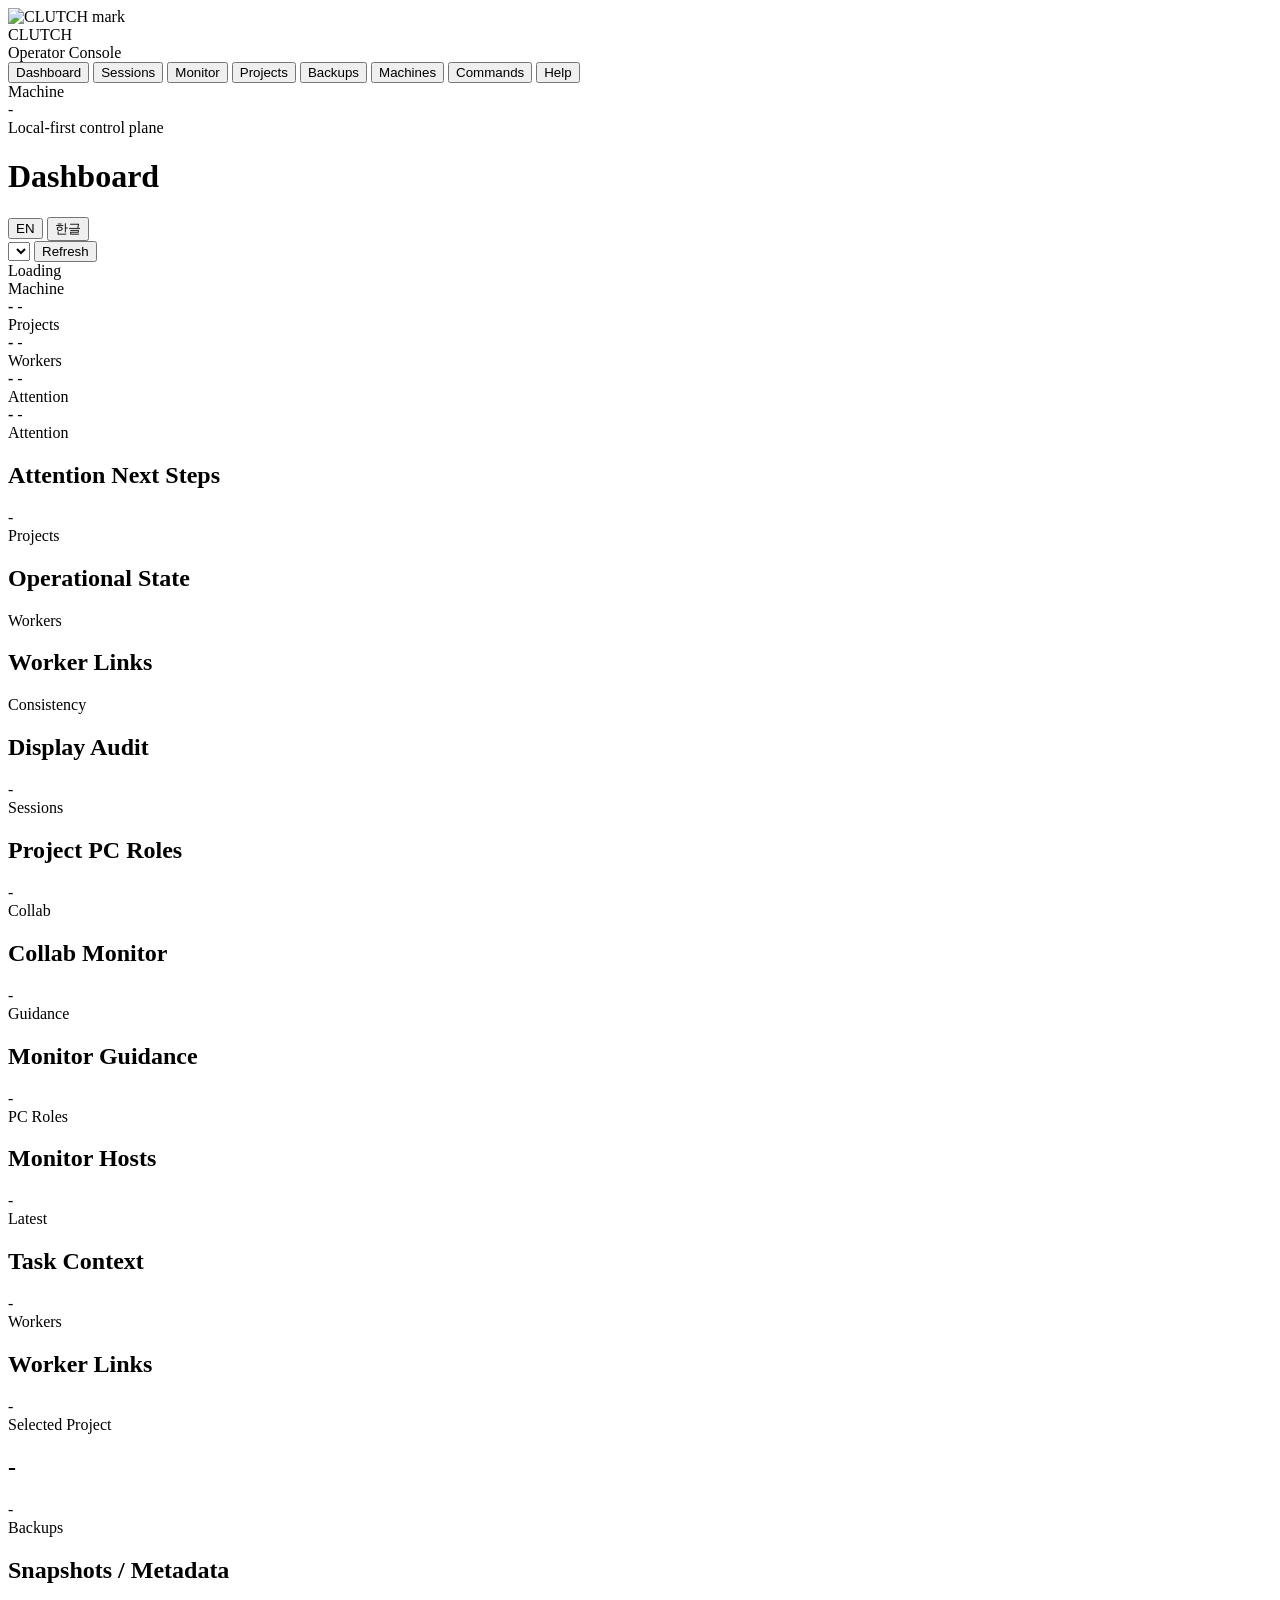
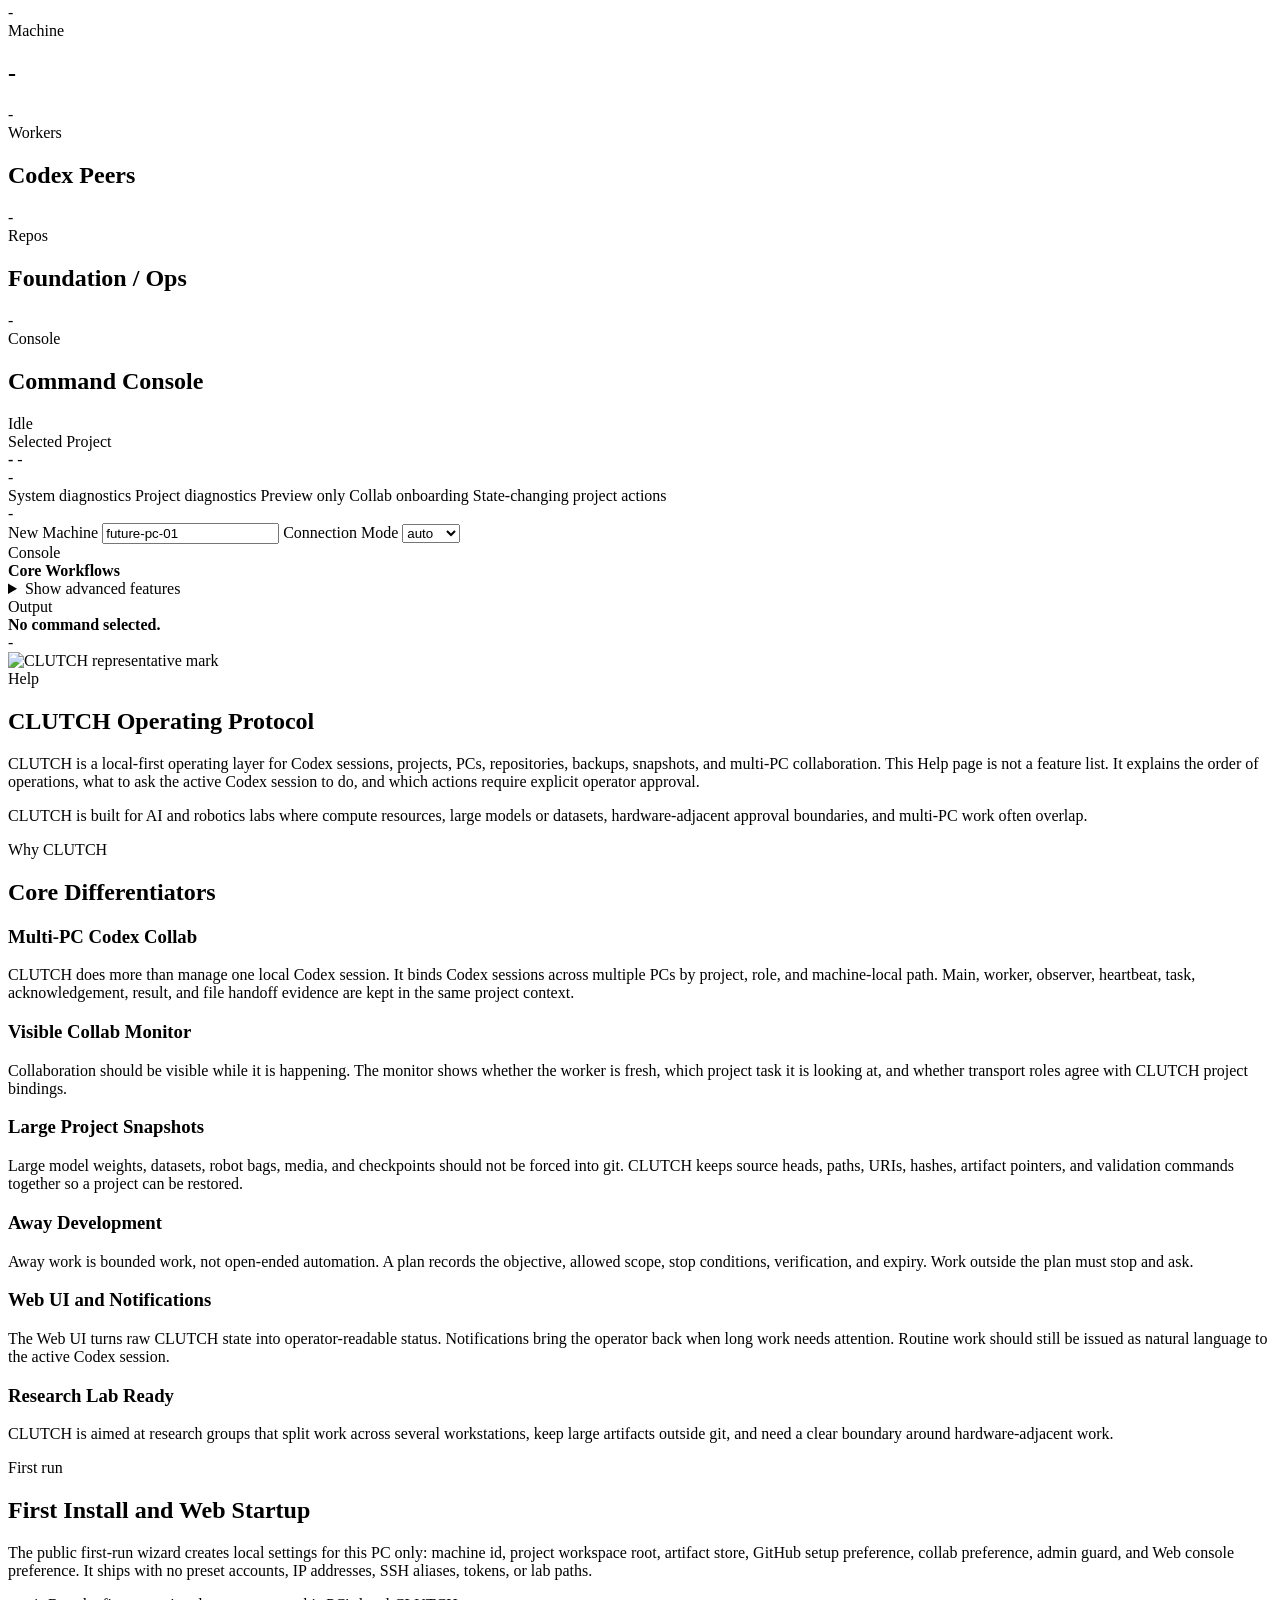
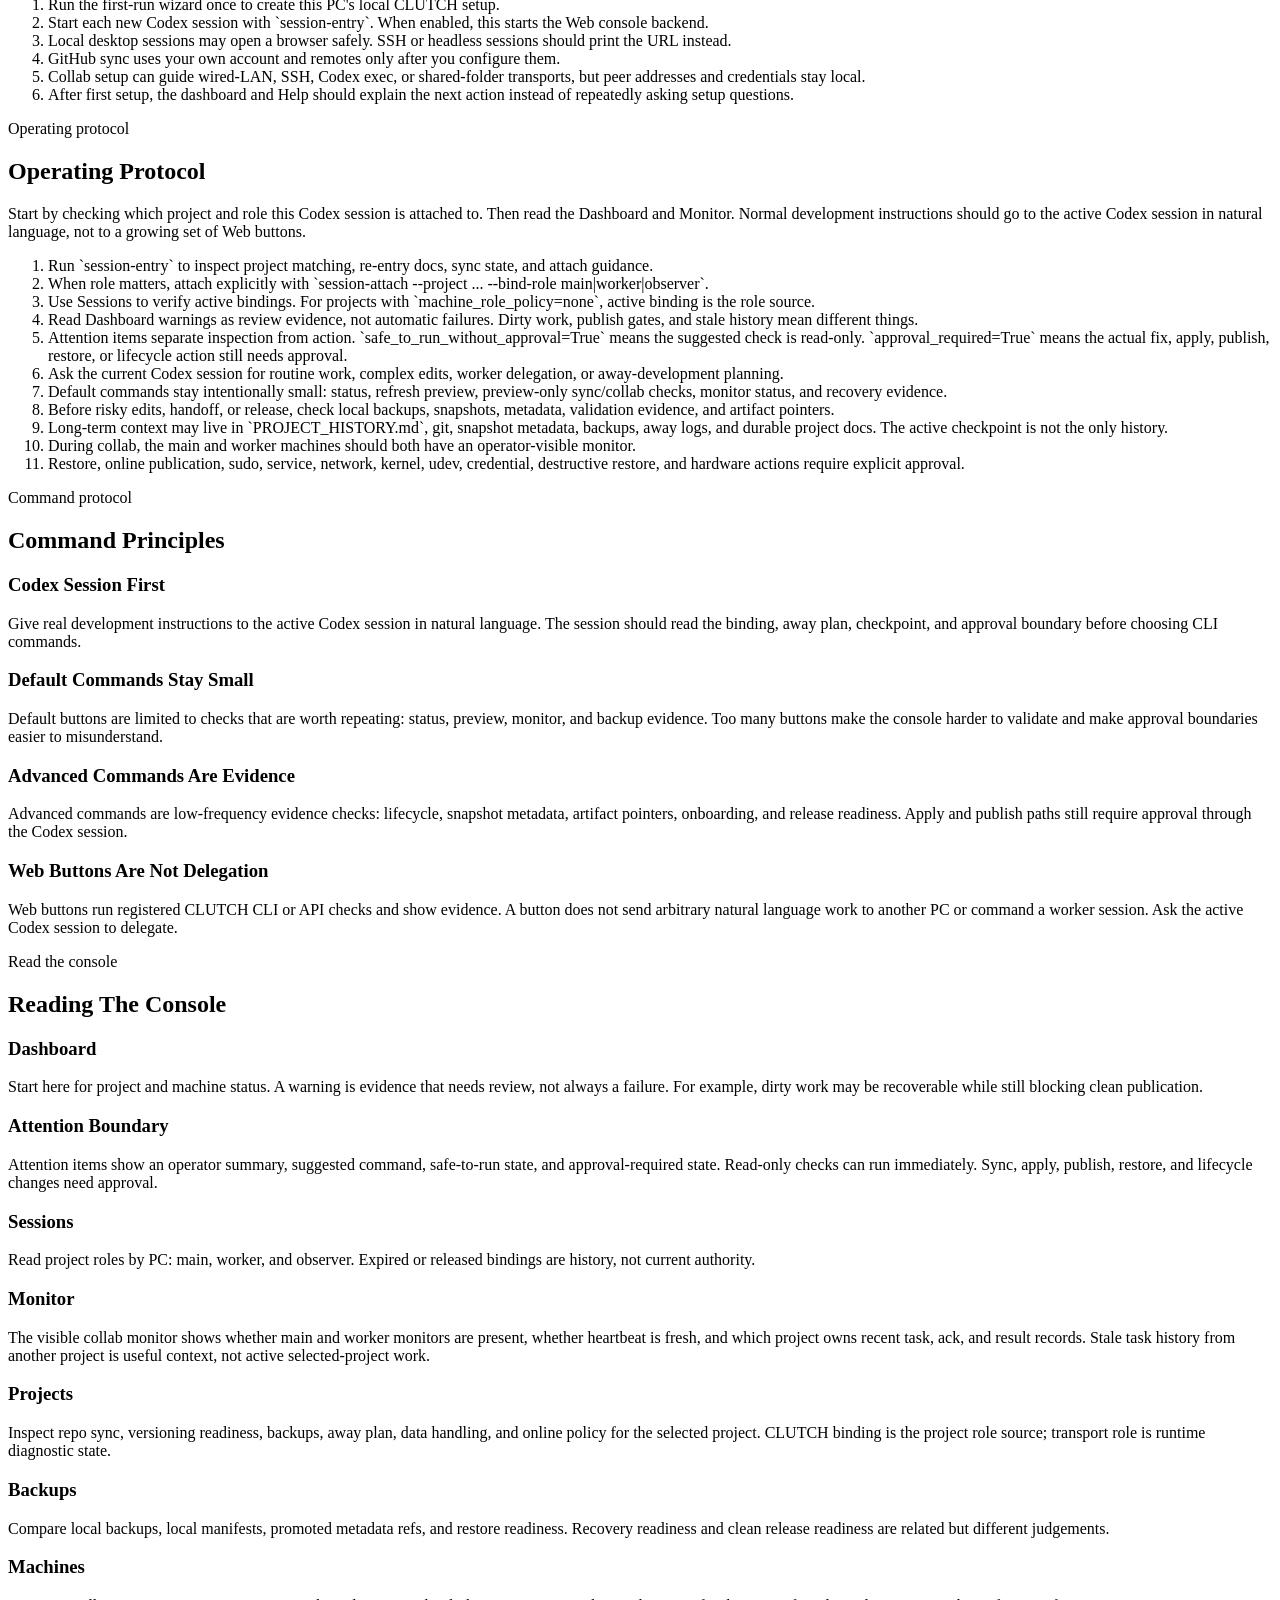
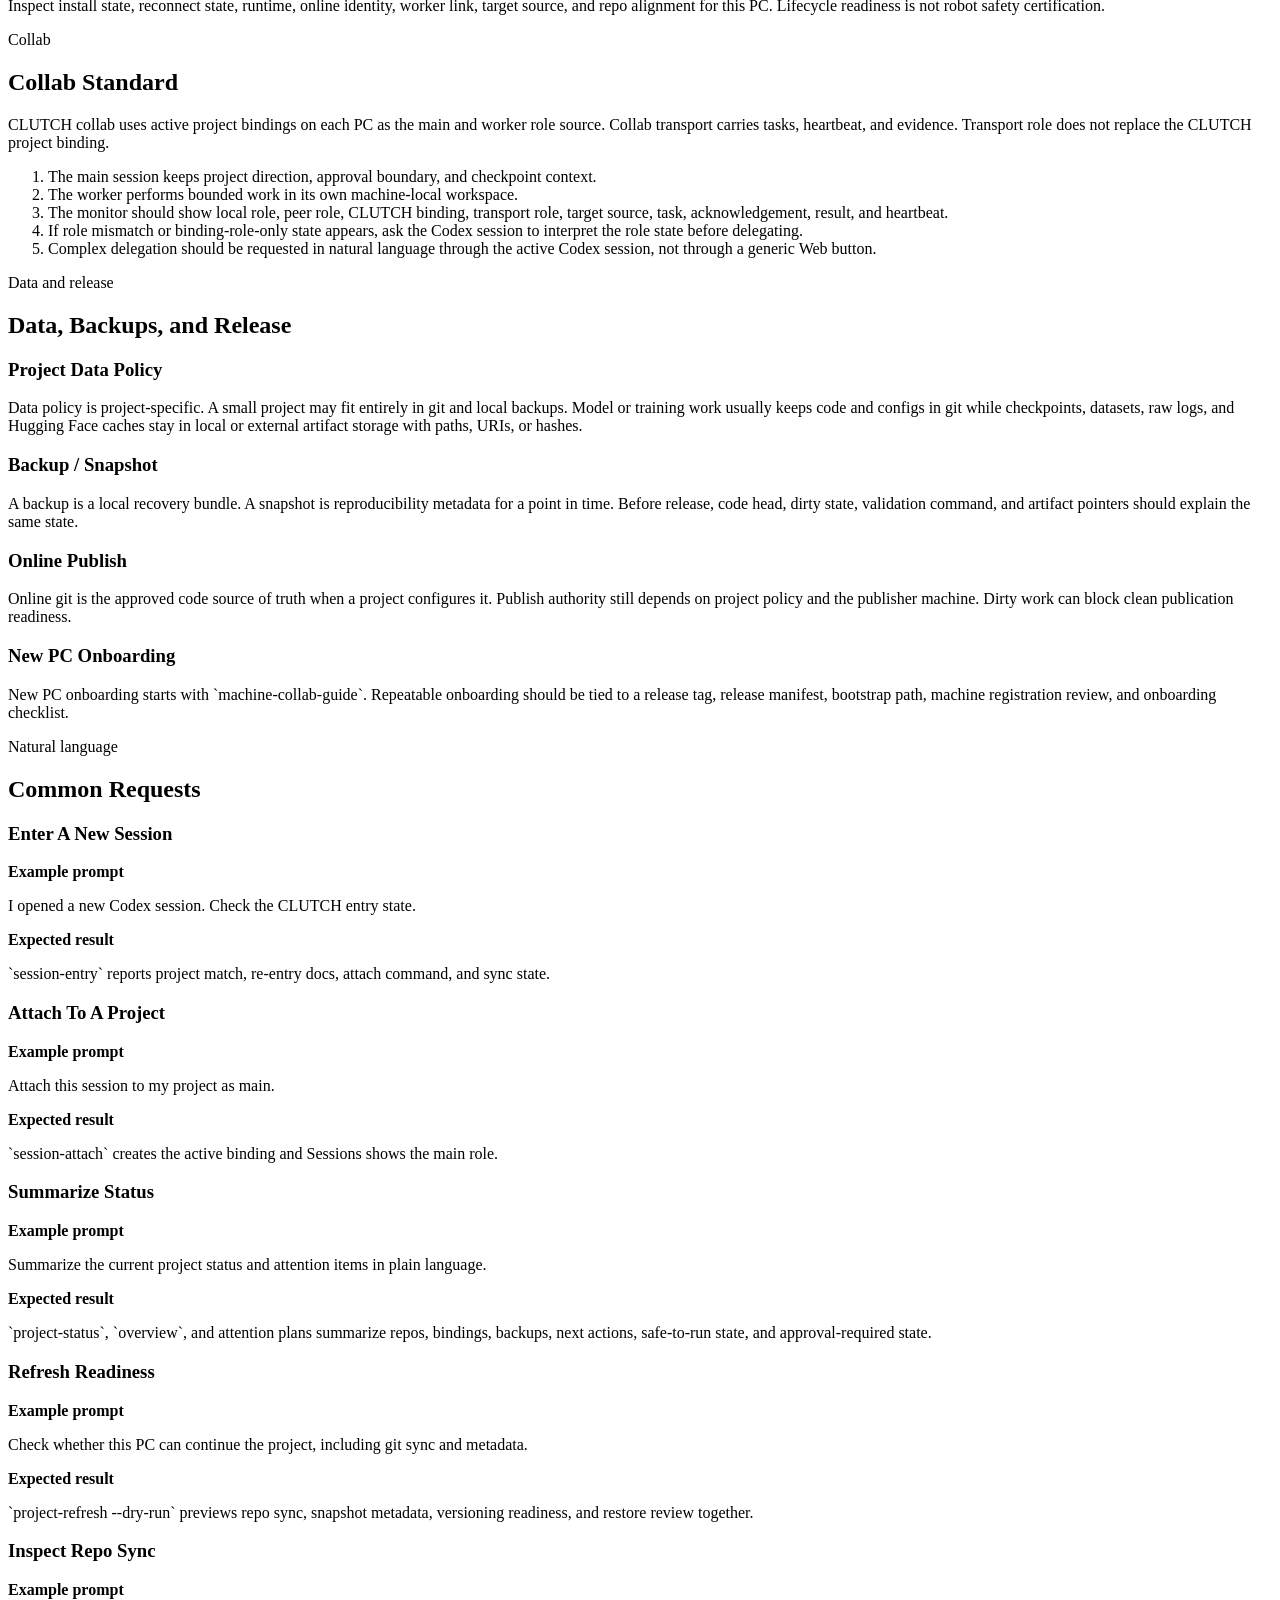
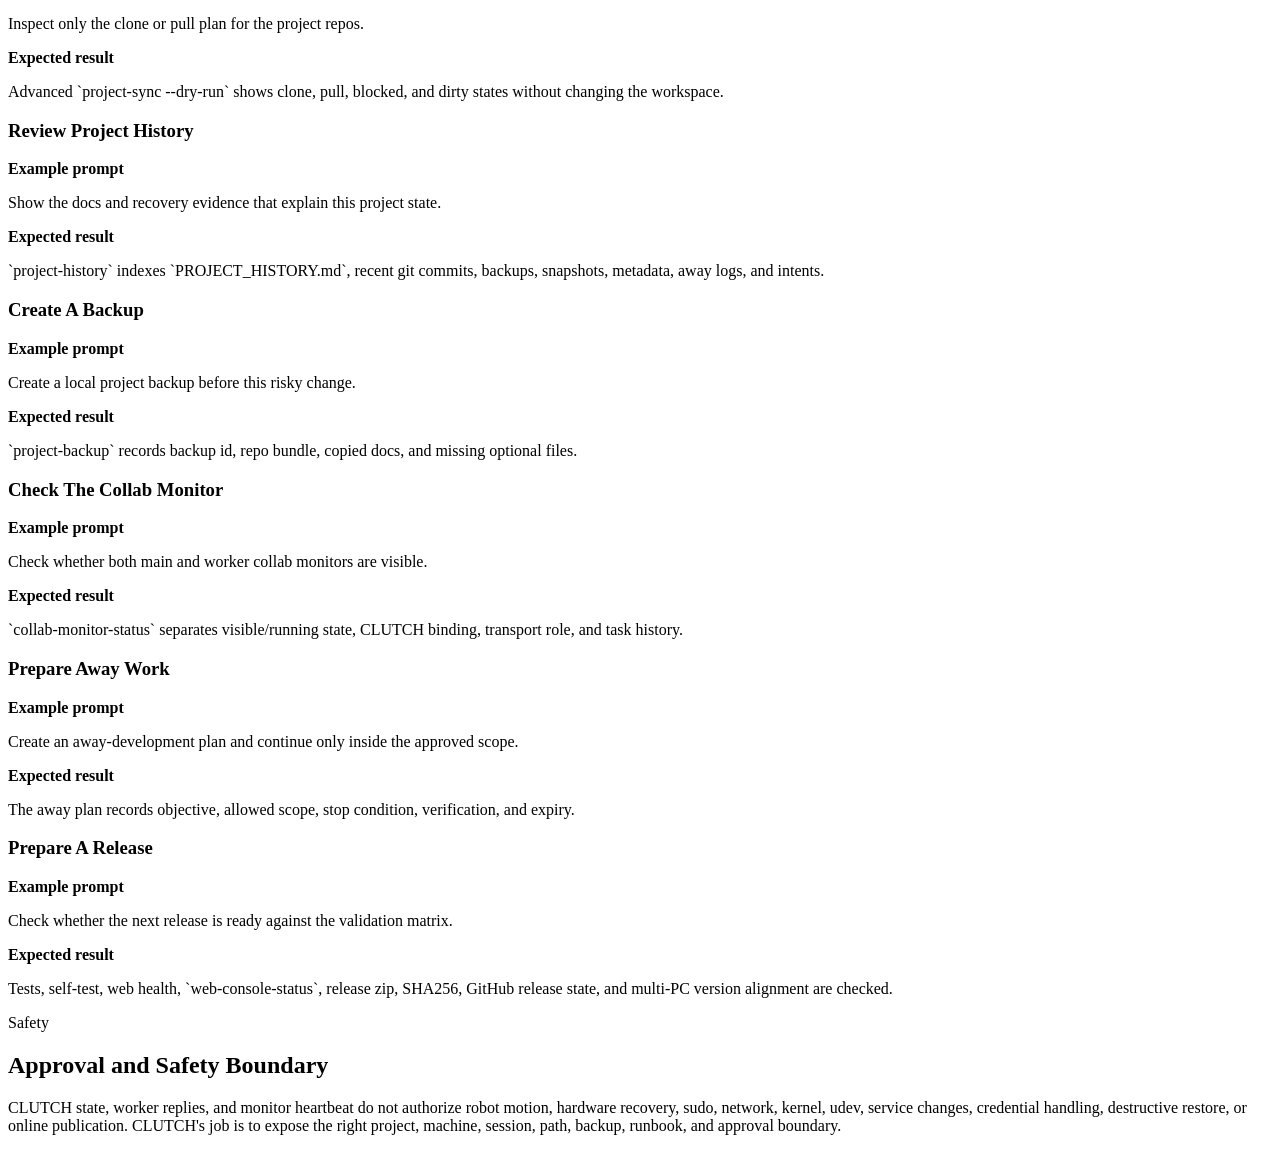
==== modules/web/static/index.html @ 73053d37 "Refresh public staging collab smoke" ====
<!doctype html>
<html lang="ko">
  <head>
    <meta charset="utf-8" />
    <meta name="viewport" content="width=device-width, initial-scale=1" />
    <title>CLUTCH Console</title>
    <link rel="stylesheet" href="/assets/styles.css?v=__CLUTCH_ASSET_VERSION__" />
  </head>
  <body>
    <div class="app">
      <aside class="sidebar">
        <div class="brand">
          <div class="brand-mark">
            <img src="/assets/clutch-mark.png" alt="CLUTCH mark" />
          </div>
          <div>
            <div class="brand-name">CLUTCH</div>
            <div class="brand-subtitle" data-i18n="brand.subtitle">Operator Console</div>
          </div>
        </div>
        <nav class="nav" aria-label="Console sections">
          <button class="nav-item active" type="button" data-view="dashboard" data-i18n="nav.dashboard">Dashboard</button>
          <button class="nav-item" type="button" data-view="sessions" data-i18n="nav.sessions">Sessions</button>
          <button class="nav-item" type="button" data-view="monitor" data-i18n="nav.monitor">Monitor</button>
          <button class="nav-item" type="button" data-view="projects" data-i18n="nav.projects">Projects</button>
          <button class="nav-item" type="button" data-view="backups" data-i18n="nav.backups">Backups</button>
          <button class="nav-item" type="button" data-view="machines" data-i18n="nav.machines">Machines</button>
          <button class="nav-item" type="button" data-view="commands" data-i18n="nav.commands">Commands</button>
          <button class="nav-item" type="button" data-view="help" data-i18n="nav.help">Help</button>
        </nav>
        <div class="sidebar-footer">
          <div class="small-label" data-i18n="label.machine">Machine</div>
          <div id="sidebarMachine" class="sidebar-value">-</div>
        </div>
      </aside>

      <div class="workspace">
        <header class="topbar">
          <div>
            <div class="small-label" data-i18n="topbar.kicker">Local-first control plane</div>
            <h1 id="pageTitle">Dashboard</h1>
          </div>
          <div class="topbar-actions">
            <div class="language-switch" role="group" aria-label="Language">
              <button class="language-button" type="button" data-lang="en">EN</button>
              <button class="language-button" type="button" data-lang="ko">한글</button>
            </div>
            <select id="projectSelect" class="select" aria-label="Project"></select>
            <button id="refreshButton" class="button primary" type="button" data-i18n="action.refresh">Refresh</button>
            <div id="statusBadge" class="pill neutral">Loading</div>
          </div>
        </header>

        <main>
          <section id="dashboardView" class="view active" data-view-panel="dashboard">
            <div class="summary-grid">
              <article class="summary-card">
                <div class="small-label" data-i18n="label.machine">Machine</div>
                <strong id="machineTitle">-</strong>
                <span id="threadTitle">-</span>
              </article>
              <article class="summary-card">
                <div class="small-label" data-i18n="label.projects">Projects</div>
                <strong id="projectSummary">-</strong>
                <span id="projectSummaryDetail">-</span>
              </article>
              <article class="summary-card">
                <div class="small-label" data-i18n="label.workers">Workers</div>
                <strong id="workerSummary">-</strong>
                <span id="workerSummaryDetail">-</span>
              </article>
              <article class="summary-card">
                <div class="small-label" data-i18n="label.attention">Attention</div>
                <strong id="attentionSummary">-</strong>
                <span id="attentionSummaryDetail">-</span>
              </article>
            </div>

            <section class="section">
              <div class="section-heading">
                <div>
                  <div class="small-label" data-i18n="label.attention">Attention</div>
                  <h2 data-i18n="heading.attentionNextSteps">Attention Next Steps</h2>
                </div>
                <div id="attentionWorkflowBadge" class="pill neutral">-</div>
              </div>
              <div id="attentionWorkflowList" class="attention-list"></div>
            </section>

            <div class="section-grid two">
              <section class="section">
                <div class="section-heading">
                  <div>
                    <div class="small-label" data-i18n="label.projects">Projects</div>
                    <h2 data-i18n="heading.operationalState">Operational State</h2>
                  </div>
                </div>
                <div id="projectsList" class="card-list"></div>
              </section>

              <section class="section">
                <div class="section-heading">
                  <div>
                    <div class="small-label" data-i18n="label.workers">Workers</div>
                    <h2 data-i18n="heading.peerFreshness">Worker Links</h2>
                  </div>
                </div>
                <div id="workersList" class="card-list"></div>
              </section>
            </div>

            <section class="section">
              <div class="section-heading">
                <div>
                  <div class="small-label" data-i18n="label.consistency">Consistency</div>
                  <h2 data-i18n="heading.displayAudit">Display Audit</h2>
                </div>
                <div id="auditSummary" class="pill neutral">-</div>
              </div>
              <div id="auditList" class="audit-list"></div>
            </section>
          </section>

          <section id="sessionsView" class="view" data-view-panel="sessions">
            <div class="section">
              <div class="section-heading">
                <div>
                  <div class="small-label" data-i18n="label.sessions">Sessions</div>
                  <h2 data-i18n="heading.projectPcRoles">Project PC Roles</h2>
                </div>
                <div id="bindingSummary" class="pill neutral">-</div>
              </div>
              <div id="sessionsList" class="session-grid"></div>
            </div>
          </section>

          <section id="monitorView" class="view" data-view-panel="monitor">
            <div class="section monitor-console">
              <div class="section-heading">
                <div>
                  <div class="small-label" data-i18n="label.collab">Collab</div>
                  <h2 data-i18n="heading.collabMonitor">Collab Monitor</h2>
                </div>
                <div id="monitorBadge" class="pill neutral">-</div>
              </div>
              <div id="monitorSummary" class="monitor-summary-grid"></div>
            </div>

            <section class="section monitor-guidance">
              <div class="section-heading">
                <div>
                  <div class="small-label" data-i18n="label.guidance">Guidance</div>
                  <h2 data-i18n="heading.monitorGuidance">Monitor Guidance</h2>
                </div>
                <div id="monitorGuidanceBadge" class="pill neutral">-</div>
              </div>
              <div id="monitorGuidanceList" class="monitor-guidance-list"></div>
            </section>

            <div class="section-grid two">
              <section class="section">
                <div class="section-heading">
                  <div>
                    <div class="small-label" data-i18n="label.pcRoles">PC Roles</div>
                    <h2 data-i18n="heading.monitorHosts">Monitor Hosts</h2>
                  </div>
                  <div id="monitorHostBadge" class="pill neutral">-</div>
                </div>
                <div id="monitorHostList" class="monitor-host-list"></div>
              </section>

              <section class="section">
                <div class="section-heading">
                  <div>
                    <div class="small-label" data-i18n="label.latest">Latest</div>
                    <h2 data-i18n="heading.monitorTaskContext">Task Context</h2>
                  </div>
                  <div id="monitorTaskBadge" class="pill neutral">-</div>
                </div>
                <div id="monitorTaskList" class="monitor-task-list"></div>
              </section>
            </div>

            <section class="section">
              <div class="section-heading">
                <div>
                  <div class="small-label" data-i18n="label.workers">Workers</div>
                  <h2 data-i18n="heading.monitorWorkerLinks">Worker Links</h2>
                </div>
                <div id="monitorWorkerBadge" class="pill neutral">-</div>
              </div>
              <div id="monitorWorkerList" class="card-list"></div>
            </section>
          </section>

          <section id="projectsView" class="view" data-view-panel="projects">
            <div class="section">
              <div class="section-heading">
                <div>
                  <div class="small-label" data-i18n="label.selectedProject">Selected Project</div>
                  <h2 id="selectedProjectTitle">-</h2>
                </div>
                <div id="selectedProjectBadge" class="pill neutral">-</div>
              </div>
              <div id="projectDetail" class="detail-grid"></div>
            </div>
          </section>

          <section id="backupsView" class="view" data-view-panel="backups">
            <div class="section">
              <div class="section-heading">
                <div>
                  <div class="small-label" data-i18n="label.backups">Backups</div>
                  <h2 data-i18n="heading.snapshotsMetadata">Snapshots / Metadata</h2>
                </div>
                <div id="backupsSummaryBadge" class="pill neutral">-</div>
              </div>
              <div id="backupProjectList" class="card-list"></div>
            </div>
          </section>

          <section id="machinesView" class="view" data-view-panel="machines">
            <div class="section">
              <div class="section-heading">
                <div>
                  <div class="small-label" data-i18n="label.machine">Machine</div>
                  <h2 id="machineViewTitle">-</h2>
                </div>
                <div id="machineViewBadge" class="pill neutral">-</div>
              </div>
              <div id="machineLifecycleGrid" class="detail-grid"></div>
            </div>

            <div class="section-grid two">
              <section class="section">
                <div class="section-heading">
                  <div>
                    <div class="small-label" data-i18n="label.workers">Workers</div>
                    <h2 data-i18n="heading.codexPeers">Codex Peers</h2>
                  </div>
                  <div id="machineWorkersBadge" class="pill neutral">-</div>
                </div>
                <div id="machineWorkersList" class="card-list"></div>
              </section>

              <section class="section">
                <div class="section-heading">
                  <div>
                    <div class="small-label" data-i18n="label.repos">Repos</div>
                    <h2 data-i18n="heading.foundationOps">Foundation / Ops</h2>
                  </div>
                  <div id="machineReposBadge" class="pill neutral">-</div>
                </div>
                <div id="machineRepoList" class="card-list"></div>
              </section>
            </div>
          </section>

          <section id="commandsView" class="view" data-view-panel="commands">
            <div class="section">
              <div class="section-heading">
                <div>
                  <div class="small-label" data-i18n="label.console">Console</div>
                  <h2 data-i18n="heading.commandConsole">Command Console</h2>
                </div>
                <div id="commandState" class="pill neutral">Idle</div>
              </div>
              <div class="command-layout">
                <div class="command-groups">
                  <div class="command-context">
                    <div class="context-row">
                      <div class="title-stack">
                        <div class="small-label" data-i18n="label.selectedProject">Selected Project</div>
                        <strong id="commandProjectName">-</strong>
                        <span id="commandProjectMeta" class="subtle">-</span>
                      </div>
                      <div id="commandProjectBadge" class="pill neutral">-</div>
                    </div>
                    <div class="command-scope-row">
                      <span class="command-scope" data-i18n="command.scope.systemDiagnostics">System diagnostics</span>
                      <span class="command-scope" data-i18n="command.scope.projectDiagnostics">Project diagnostics</span>
                      <span class="command-scope" data-i18n="command.scope.previewOnly">Preview only</span>
                      <span class="command-scope" data-i18n="command.scope.collabOnboarding">Collab onboarding</span>
                      <span class="command-scope" data-i18n="command.scope.projectActions">State-changing project actions</span>
                    </div>
                    <div id="commandRegistryMeta" class="subtle">-</div>
                    <div class="command-option-row">
                      <label>
                        <span data-i18n="label.newMachine">New Machine</span>
                        <input id="newMachineInput" class="input" type="text" value="future-pc-01" autocomplete="off" spellcheck="false" />
                      </label>
                      <label>
                        <span data-i18n="label.connectionMode">Connection Mode</span>
                        <select id="connectionModeSelect" class="select compact">
                          <option value="auto">auto</option>
                          <option value="lan">lan</option>
                          <option value="online">online</option>
                        </select>
                      </label>
                    </div>
                  </div>
                  <div id="defaultCommandGroup" class="command-group" data-command-group="default">
                    <div class="command-group-title">
                      <div class="small-label">Console</div>
                      <strong>Core Workflows</strong>
                    </div>
                  </div>
                  <details class="command-advanced">
                    <summary data-i18n="command.advanced.summary">Show advanced features</summary>
                    <div class="command-group" data-command-group="advanced-system">
                      <div class="command-group-title">
                        <div class="small-label">System</div>
                        <strong>Advanced Diagnostics</strong>
                      </div>
                    </div>
                    <div class="command-group" data-command-group="advanced-project">
                      <div class="command-group-title">
                        <div class="small-label">Project</div>
                        <strong>Selected Project</strong>
                      </div>
                    </div>
                    <div class="command-group" data-command-group="advanced-collab">
                      <div class="command-group-title">
                        <div class="small-label">Collab</div>
                        <strong>Collab / Onboarding</strong>
                      </div>
                    </div>
                    <div class="command-group" data-command-group="advanced-project-actions">
                      <div class="command-group-title">
                        <div class="small-label">Project</div>
                        <strong>Project Actions</strong>
                      </div>
                    </div>
                  </details>
                </div>
                <div class="log-frame">
                  <div class="log-header">
                    <div>
                      <div class="small-label" data-i18n="label.output">Output</div>
                      <strong id="commandMeta">No command selected.</strong>
                    </div>
                    <div id="commandScope" class="pill neutral">-</div>
                  </div>
                  <div id="commandLog" class="command-output"></div>
                </div>
              </div>
            </div>
          </section>

          <section id="helpView" class="view" data-view-panel="help">
            <div class="help-hero">
              <img src="/assets/clutch-representative.png" alt="CLUTCH representative mark" />
              <div>
                <div class="small-label">Help</div>
                <h2>CLUTCH Operating Protocol</h2>
                <p>
                  CLUTCH is a local-first operating layer for Codex sessions,
                  projects, PCs, repositories, backups, snapshots, and
                  multi-PC collaboration. This Help page is not a feature list.
                  It explains the order of operations, what to ask the active
                  Codex session to do, and which actions require explicit
                  operator approval.
                </p>
                <p>
                  CLUTCH is built for AI and robotics labs where compute
                  resources, large models or datasets, hardware-adjacent
                  approval boundaries, and multi-PC work often overlap.
                </p>
              </div>
            </div>

            <div class="help-layout">
              <section class="help-section">
                <div class="small-label">Why CLUTCH</div>
                <h2>Core Differentiators</h2>
                <div class="help-grid">
                  <article class="help-card">
                    <h3>Multi-PC Codex Collab</h3>
                    <p>
                      CLUTCH does more than manage one local Codex session.
                      It binds Codex sessions across multiple PCs by project,
                      role, and machine-local path. Main, worker, observer,
                      heartbeat, task, acknowledgement, result, and file
                      handoff evidence are kept in the same project context.
                    </p>
                  </article>
                  <article class="help-card">
                    <h3>Visible Collab Monitor</h3>
                    <p>
                      Collaboration should be visible while it is happening.
                      The monitor shows whether the worker is fresh, which
                      project task it is looking at, and whether transport
                      roles agree with CLUTCH project bindings.
                    </p>
                  </article>
                  <article class="help-card">
                    <h3>Large Project Snapshots</h3>
                    <p>
                      Large model weights, datasets, robot bags, media, and
                      checkpoints should not be forced into git. CLUTCH keeps
                      source heads, paths, URIs, hashes, artifact pointers, and
                      validation commands together so a project can be restored.
                    </p>
                  </article>
                  <article class="help-card">
                    <h3>Away Development</h3>
                    <p>
                      Away work is bounded work, not open-ended automation.
                      A plan records the objective, allowed scope, stop
                      conditions, verification, and expiry. Work outside the
                      plan must stop and ask.
                    </p>
                  </article>
                  <article class="help-card">
                    <h3>Web UI and Notifications</h3>
                    <p>
                      The Web UI turns raw CLUTCH state into operator-readable
                      status. Notifications bring the operator back when long
                      work needs attention. Routine work should still be issued
                      as natural language to the active Codex session.
                    </p>
                  </article>
                  <article class="help-card">
                    <h3>Research Lab Ready</h3>
                    <p>
                      CLUTCH is aimed at research groups that split work across
                      several workstations, keep large artifacts outside git,
                      and need a clear boundary around hardware-adjacent work.
                    </p>
                  </article>
                </div>
              </section>

              <section class="help-section">
                <div class="small-label">First run</div>
                <h2>First Install and Web Startup</h2>
                <p>
                  The public first-run wizard creates local settings for this
                  PC only: machine id, project workspace root, artifact store,
                  GitHub setup preference, collab preference, admin guard, and
                  Web console preference. It ships with no preset accounts, IP
                  addresses, SSH aliases, tokens, or lab paths.
                </p>
                <ol class="help-steps">
                  <li>Run the first-run wizard once to create this PC's local CLUTCH setup.</li>
                  <li>Start each new Codex session with `session-entry`. When enabled, this starts the Web console backend.</li>
                  <li>Local desktop sessions may open a browser safely. SSH or headless sessions should print the URL instead.</li>
                  <li>GitHub sync uses your own account and remotes only after you configure them.</li>
                  <li>Collab setup can guide wired-LAN, SSH, Codex exec, or shared-folder transports, but peer addresses and credentials stay local.</li>
                  <li>After first setup, the dashboard and Help should explain the next action instead of repeatedly asking setup questions.</li>
                </ol>
              </section>

              <section class="help-section">
                <div class="small-label">Operating protocol</div>
                <h2>Operating Protocol</h2>
                <p>
                  Start by checking which project and role this Codex session
                  is attached to. Then read the Dashboard and Monitor. Normal
                  development instructions should go to the active Codex
                  session in natural language, not to a growing set of Web
                  buttons.
                </p>
                <ol class="help-steps">
                  <li>Run `session-entry` to inspect project matching, re-entry docs, sync state, and attach guidance.</li>
                  <li>When role matters, attach explicitly with `session-attach --project ... --bind-role main|worker|observer`.</li>
                  <li>Use Sessions to verify active bindings. For projects with `machine_role_policy=none`, active binding is the role source.</li>
                  <li>Read Dashboard warnings as review evidence, not automatic failures. Dirty work, publish gates, and stale history mean different things.</li>
                  <li>Attention items separate inspection from action. `safe_to_run_without_approval=True` means the suggested check is read-only. `approval_required=True` means the actual fix, apply, publish, restore, or lifecycle action still needs approval.</li>
                  <li>Ask the current Codex session for routine work, complex edits, worker delegation, or away-development planning.</li>
                  <li>Default commands stay intentionally small: status, refresh preview, preview-only sync/collab checks, monitor status, and recovery evidence.</li>
                  <li>Before risky edits, handoff, or release, check local backups, snapshots, metadata, validation evidence, and artifact pointers.</li>
                  <li>Long-term context may live in `PROJECT_HISTORY.md`, git, snapshot metadata, backups, away logs, and durable project docs. The active checkpoint is not the only history.</li>
                  <li>During collab, the main and worker machines should both have an operator-visible monitor.</li>
                  <li>Restore, online publication, sudo, service, network, kernel, udev, credential, destructive restore, and hardware actions require explicit approval.</li>
                </ol>
              </section>

              <section class="help-section">
                <div class="small-label">Command protocol</div>
                <h2>Command Principles</h2>
                <div class="help-grid">
                  <article class="help-card">
                    <h3>Codex Session First</h3>
                    <p>
                      Give real development instructions to the active Codex
                      session in natural language. The session should read the
                      binding, away plan, checkpoint, and approval boundary
                      before choosing CLI commands.
                    </p>
                  </article>
                  <article class="help-card">
                    <h3>Default Commands Stay Small</h3>
                    <p>
                      Default buttons are limited to checks that are worth
                      repeating: status, preview, monitor, and backup evidence.
                      Too many buttons make the console harder to validate and
                      make approval boundaries easier to misunderstand.
                    </p>
                  </article>
                  <article class="help-card">
                    <h3>Advanced Commands Are Evidence</h3>
                    <p>
                      Advanced commands are low-frequency evidence checks:
                      lifecycle, snapshot metadata, artifact pointers,
                      onboarding, and release readiness. Apply and publish
                      paths still require approval through the Codex session.
                    </p>
                  </article>
                  <article class="help-card">
                    <h3>Web Buttons Are Not Delegation</h3>
                    <p>
                      Web buttons run registered CLUTCH CLI or API checks and
                      show evidence. A button does not send arbitrary natural
                      language work to another PC or command a worker session.
                      Ask the active Codex session to delegate.
                    </p>
                  </article>
                </div>
              </section>

              <section class="help-section">
                <div class="small-label">Read the console</div>
                <h2>Reading The Console</h2>
                <div class="help-grid">
                  <article class="help-card">
                    <h3>Dashboard</h3>
                    <p>
                      Start here for project and machine status. A warning is
                      evidence that needs review, not always a failure. For
                      example, dirty work may be recoverable while still
                      blocking clean publication.
                    </p>
                  </article>
                  <article class="help-card">
                    <h3>Attention Boundary</h3>
                    <p>
                      Attention items show an operator summary, suggested
                      command, safe-to-run state, and approval-required state.
                      Read-only checks can run immediately. Sync, apply,
                      publish, restore, and lifecycle changes need approval.
                    </p>
                  </article>
                  <article class="help-card">
                    <h3>Sessions</h3>
                    <p>
                      Read project roles by PC: main, worker, and observer.
                      Expired or released bindings are history, not current
                      authority.
                    </p>
                  </article>
                  <article class="help-card">
                    <h3>Monitor</h3>
                    <p>
                      The visible collab monitor shows whether main and worker
                      monitors are present, whether heartbeat is fresh, and
                      which project owns recent task, ack, and result records.
                      Stale task history from another project is useful context,
                      not active selected-project work.
                    </p>
                  </article>
                  <article class="help-card">
                    <h3>Projects</h3>
                    <p>
                      Inspect repo sync, versioning readiness, backups, away
                      plan, data handling, and online policy for the selected
                      project. CLUTCH binding is the project role source;
                      transport role is runtime diagnostic state.
                    </p>
                  </article>
                  <article class="help-card">
                    <h3>Backups</h3>
                    <p>
                      Compare local backups, local manifests, promoted metadata
                      refs, and restore readiness. Recovery readiness and clean
                      release readiness are related but different judgements.
                    </p>
                  </article>
                  <article class="help-card">
                    <h3>Machines</h3>
                    <p>
                      Inspect install state, reconnect state, runtime, online
                      identity, worker link, target source, and repo alignment
                      for this PC. Lifecycle readiness is not robot safety
                      certification.
                    </p>
                  </article>
                </div>
              </section>

              <section class="help-section">
                <div class="small-label">Collab</div>
                <h2>Collab Standard</h2>
                <p>
                  CLUTCH collab uses active project bindings on each PC as the
                  main and worker role source. Collab transport carries tasks,
                  heartbeat, and evidence. Transport role does not replace the
                  CLUTCH project binding.
                </p>
                <ol class="help-steps">
                  <li>The main session keeps project direction, approval boundary, and checkpoint context.</li>
                  <li>The worker performs bounded work in its own machine-local workspace.</li>
                  <li>The monitor should show local role, peer role, CLUTCH binding, transport role, target source, task, acknowledgement, result, and heartbeat.</li>
                  <li>If role mismatch or binding-role-only state appears, ask the Codex session to interpret the role state before delegating.</li>
                  <li>Complex delegation should be requested in natural language through the active Codex session, not through a generic Web button.</li>
                </ol>
              </section>

              <section class="help-section">
                <div class="small-label">Data and release</div>
                <h2>Data, Backups, and Release</h2>
                <div class="help-grid">
                  <article class="help-card">
                    <h3>Project Data Policy</h3>
                    <p>
                      Data policy is project-specific. A small project may fit
                      entirely in git and local backups. Model or training work
                      usually keeps code and configs in git while checkpoints,
                      datasets, raw logs, and Hugging Face caches stay in local
                      or external artifact storage with paths, URIs, or hashes.
                    </p>
                  </article>
                  <article class="help-card">
                    <h3>Backup / Snapshot</h3>
                    <p>
                      A backup is a local recovery bundle. A snapshot is
                      reproducibility metadata for a point in time. Before
                      release, code head, dirty state, validation command, and
                      artifact pointers should explain the same state.
                    </p>
                  </article>
                  <article class="help-card">
                    <h3>Online Publish</h3>
                    <p>
                      Online git is the approved code source of truth when a
                      project configures it. Publish authority still depends on
                      project policy and the publisher machine. Dirty work can
                      block clean publication readiness.
                    </p>
                  </article>
                  <article class="help-card">
                    <h3>New PC Onboarding</h3>
                    <p>
                      New PC onboarding starts with `machine-collab-guide`.
                      Repeatable onboarding should be tied to a release tag,
                      release manifest, bootstrap path, machine registration
                      review, and onboarding checklist.
                    </p>
                  </article>
                </div>
              </section>

              <section class="help-section">
                <div class="small-label">Natural language</div>
                <h2>Common Requests</h2>
                <div class="help-grid help-guide-grid">
                  <article class="help-card">
                    <h3>Enter A New Session</h3>
                    <div class="help-example"><strong>Example prompt</strong><p>I opened a new Codex session. Check the CLUTCH entry state.</p></div>
                    <div class="help-example result"><strong>Expected result</strong><p>`session-entry` reports project match, re-entry docs, attach command, and sync state.</p></div>
                  </article>
                  <article class="help-card">
                    <h3>Attach To A Project</h3>
                    <div class="help-example"><strong>Example prompt</strong><p>Attach this session to my project as main.</p></div>
                    <div class="help-example result"><strong>Expected result</strong><p>`session-attach` creates the active binding and Sessions shows the main role.</p></div>
                  </article>
                  <article class="help-card">
                    <h3>Summarize Status</h3>
                    <div class="help-example"><strong>Example prompt</strong><p>Summarize the current project status and attention items in plain language.</p></div>
                    <div class="help-example result"><strong>Expected result</strong><p>`project-status`, `overview`, and attention plans summarize repos, bindings, backups, next actions, safe-to-run state, and approval-required state.</p></div>
                  </article>
                  <article class="help-card">
                    <h3>Refresh Readiness</h3>
                    <div class="help-example"><strong>Example prompt</strong><p>Check whether this PC can continue the project, including git sync and metadata.</p></div>
                    <div class="help-example result"><strong>Expected result</strong><p>`project-refresh --dry-run` previews repo sync, snapshot metadata, versioning readiness, and restore review together.</p></div>
                  </article>
                  <article class="help-card">
                    <h3>Inspect Repo Sync</h3>
                    <div class="help-example"><strong>Example prompt</strong><p>Inspect only the clone or pull plan for the project repos.</p></div>
                    <div class="help-example result"><strong>Expected result</strong><p>Advanced `project-sync --dry-run` shows clone, pull, blocked, and dirty states without changing the workspace.</p></div>
                  </article>
                  <article class="help-card">
                    <h3>Review Project History</h3>
                    <div class="help-example"><strong>Example prompt</strong><p>Show the docs and recovery evidence that explain this project state.</p></div>
                    <div class="help-example result"><strong>Expected result</strong><p>`project-history` indexes `PROJECT_HISTORY.md`, recent git commits, backups, snapshots, metadata, away logs, and intents.</p></div>
                  </article>
                  <article class="help-card">
                    <h3>Create A Backup</h3>
                    <div class="help-example"><strong>Example prompt</strong><p>Create a local project backup before this risky change.</p></div>
                    <div class="help-example result"><strong>Expected result</strong><p>`project-backup` records backup id, repo bundle, copied docs, and missing optional files.</p></div>
                  </article>
                  <article class="help-card">
                    <h3>Check The Collab Monitor</h3>
                    <div class="help-example"><strong>Example prompt</strong><p>Check whether both main and worker collab monitors are visible.</p></div>
                    <div class="help-example result"><strong>Expected result</strong><p>`collab-monitor-status` separates visible/running state, CLUTCH binding, transport role, and task history.</p></div>
                  </article>
                  <article class="help-card">
                    <h3>Prepare Away Work</h3>
                    <div class="help-example"><strong>Example prompt</strong><p>Create an away-development plan and continue only inside the approved scope.</p></div>
                    <div class="help-example result"><strong>Expected result</strong><p>The away plan records objective, allowed scope, stop condition, verification, and expiry.</p></div>
                  </article>
                  <article class="help-card">
                    <h3>Prepare A Release</h3>
                    <div class="help-example"><strong>Example prompt</strong><p>Check whether the next release is ready against the validation matrix.</p></div>
                    <div class="help-example result"><strong>Expected result</strong><p>Tests, self-test, web health, `web-console-status`, release zip, SHA256, GitHub release state, and multi-PC version alignment are checked.</p></div>
                  </article>
                </div>
              </section>

              <section class="help-section">
                <div class="small-label">Safety</div>
                <h2>Approval and Safety Boundary</h2>
                <p>
                  CLUTCH state, worker replies, and monitor heartbeat do not
                  authorize robot motion, hardware recovery, sudo, network,
                  kernel, udev, service changes, credential handling,
                  destructive restore, or online publication. CLUTCH's job is
                  to expose the right project, machine, session, path, backup,
                  runbook, and approval boundary.
                </p>
              </section>
            </div>
          </section>
        </main>
      </div>
    </div>
    <script src="/assets/app.js?v=__CLUTCH_ASSET_VERSION__"></script>
  </body>
</html>
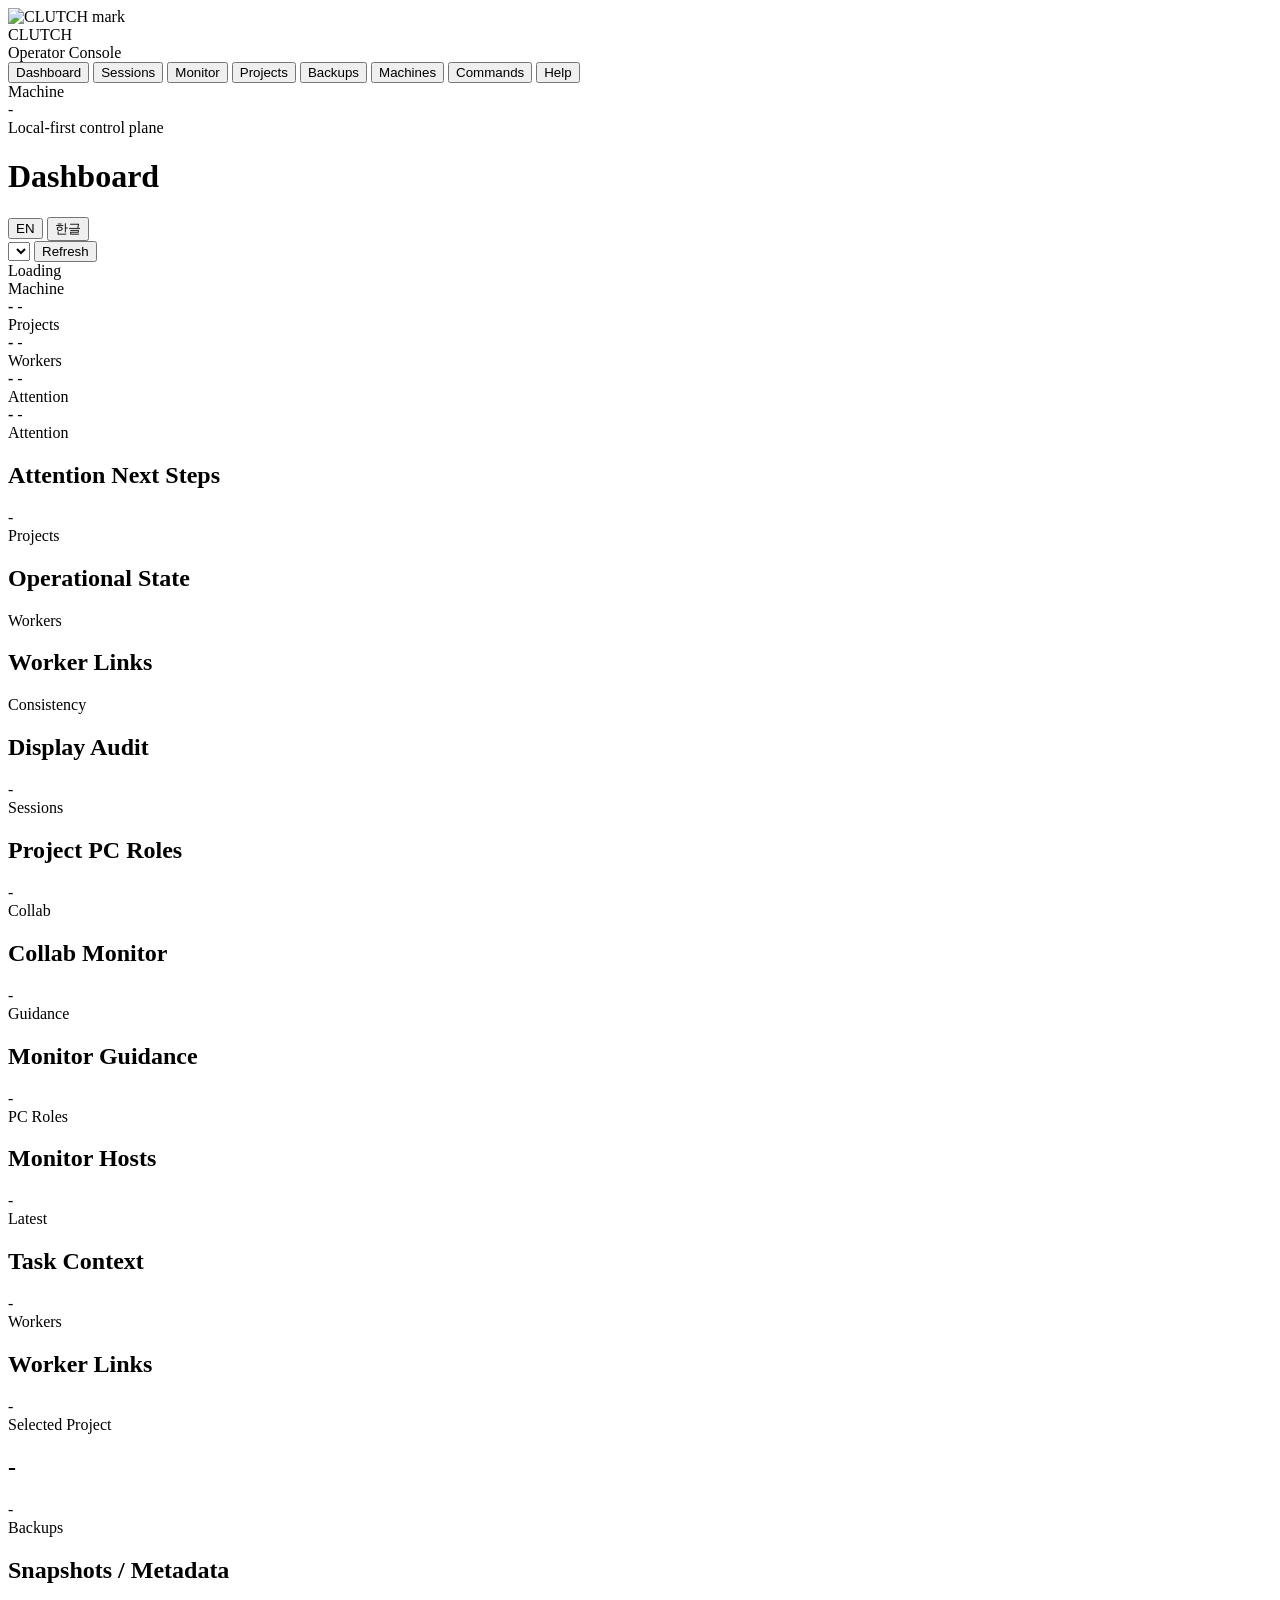
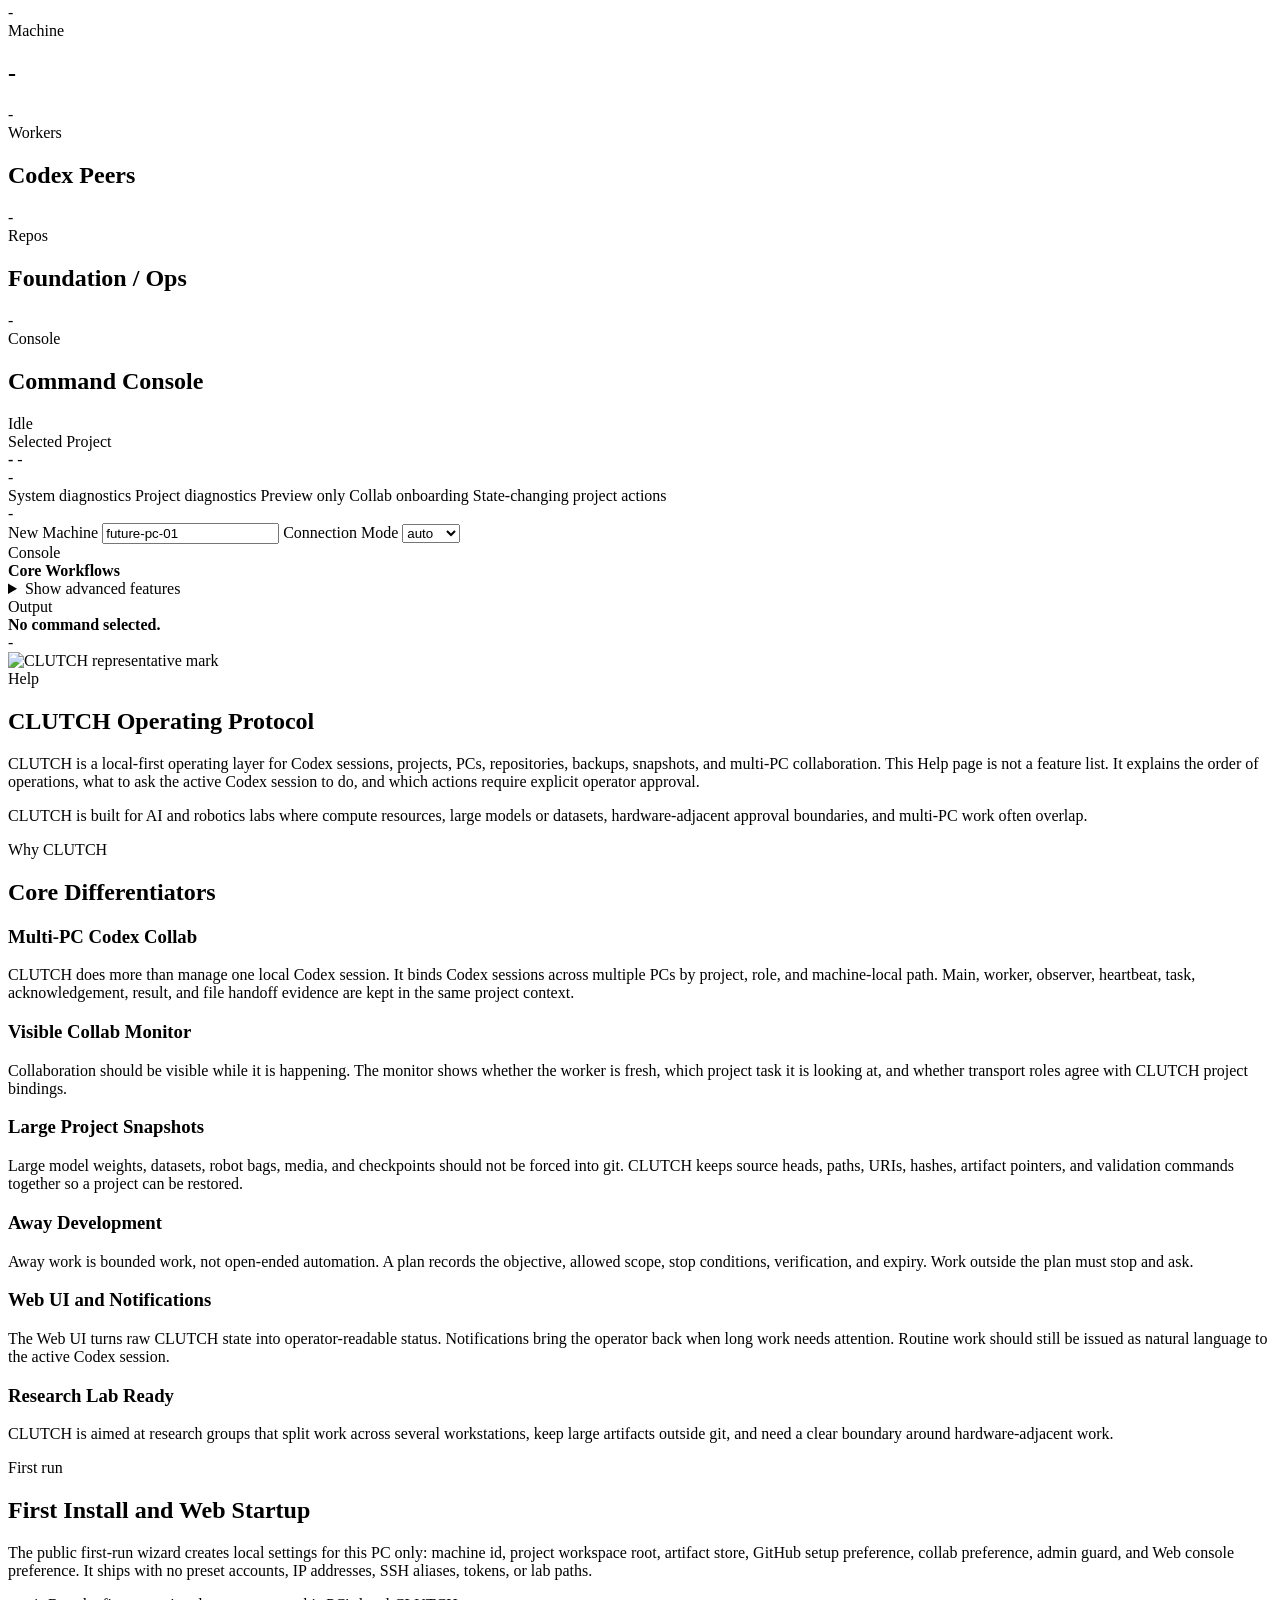
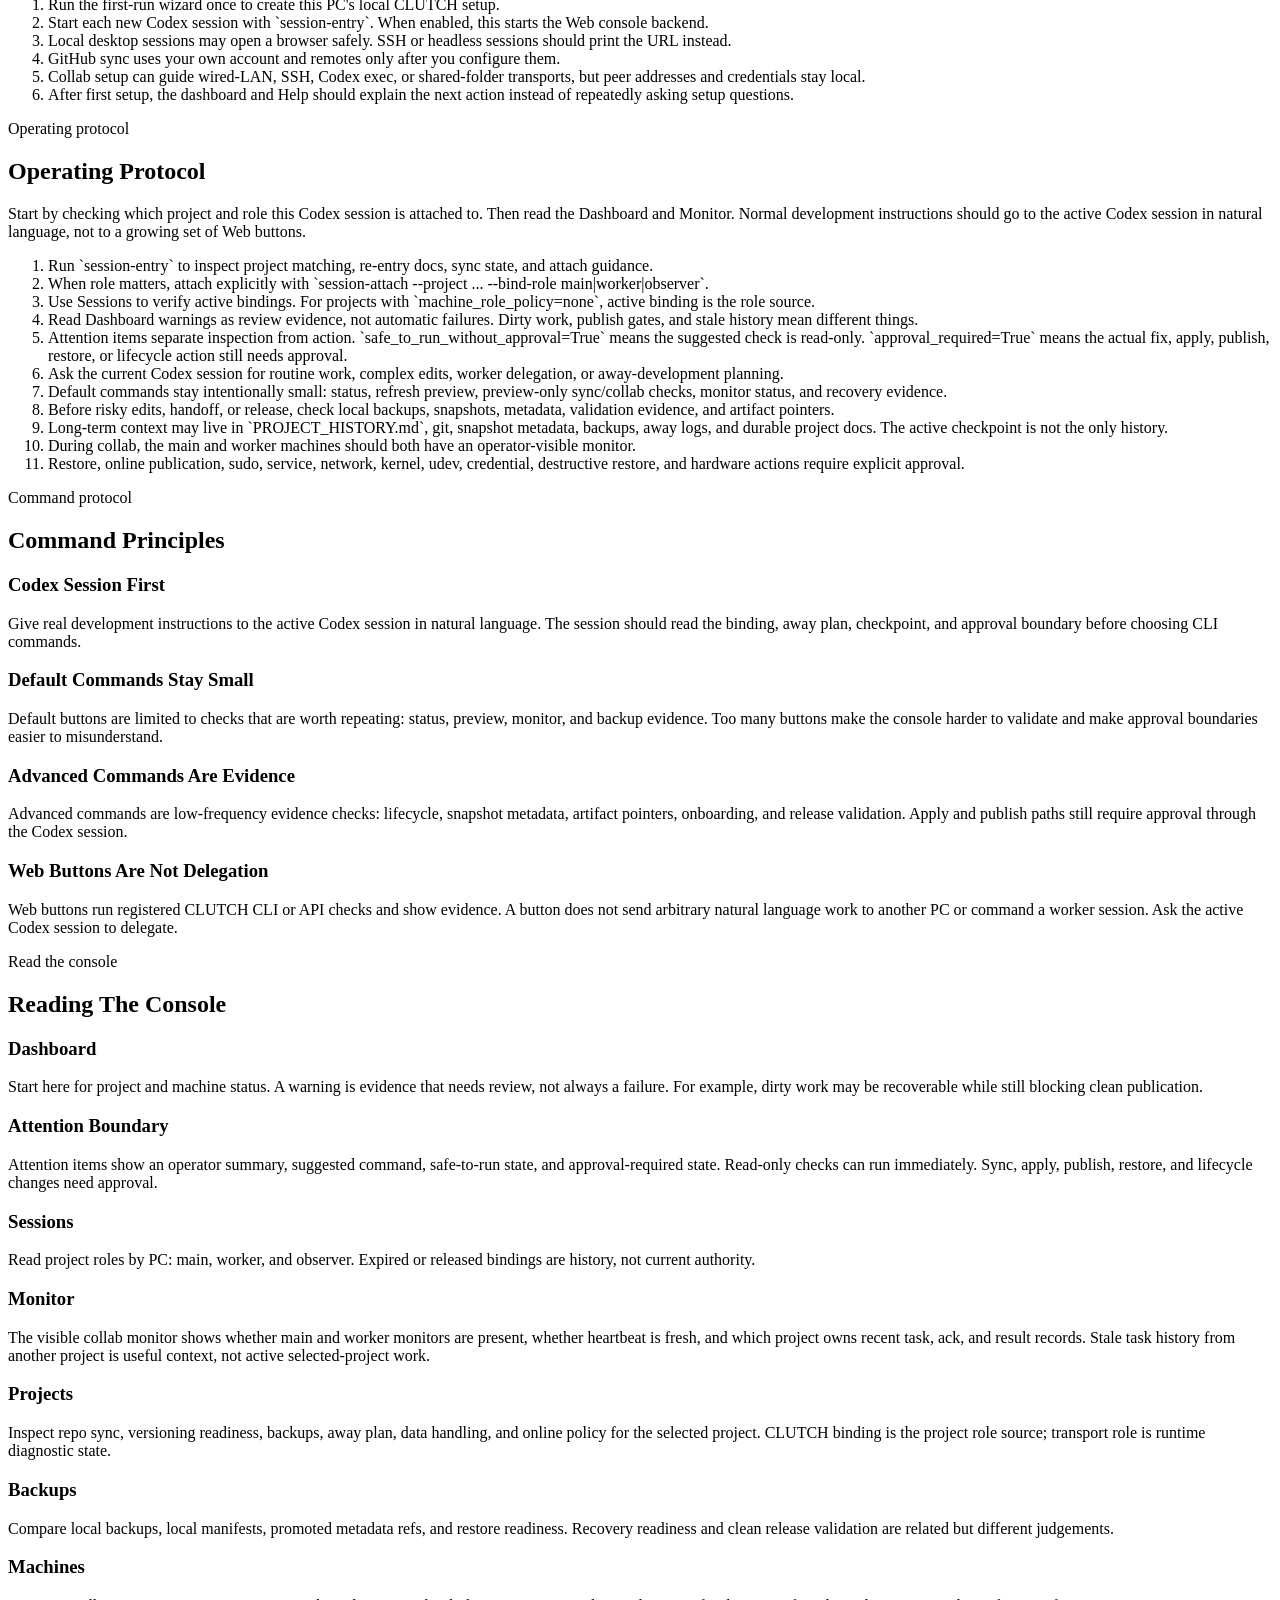
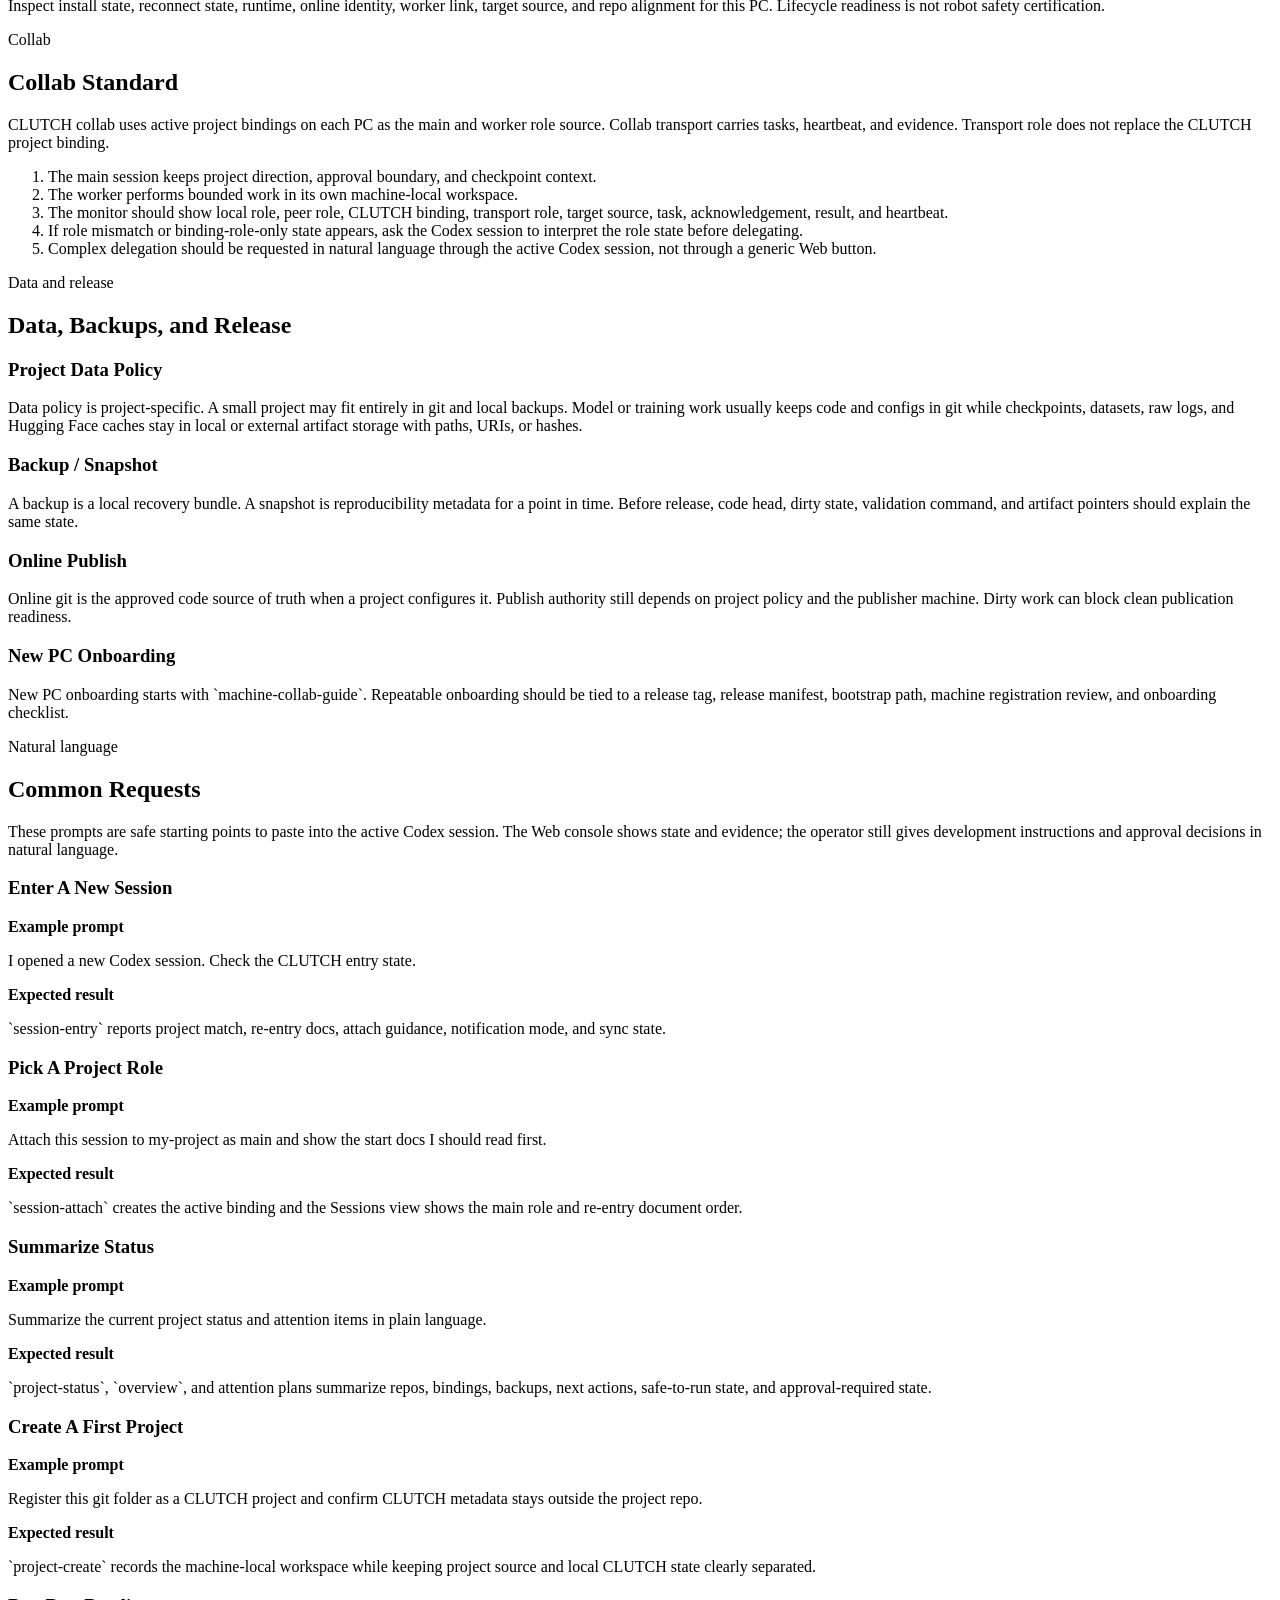
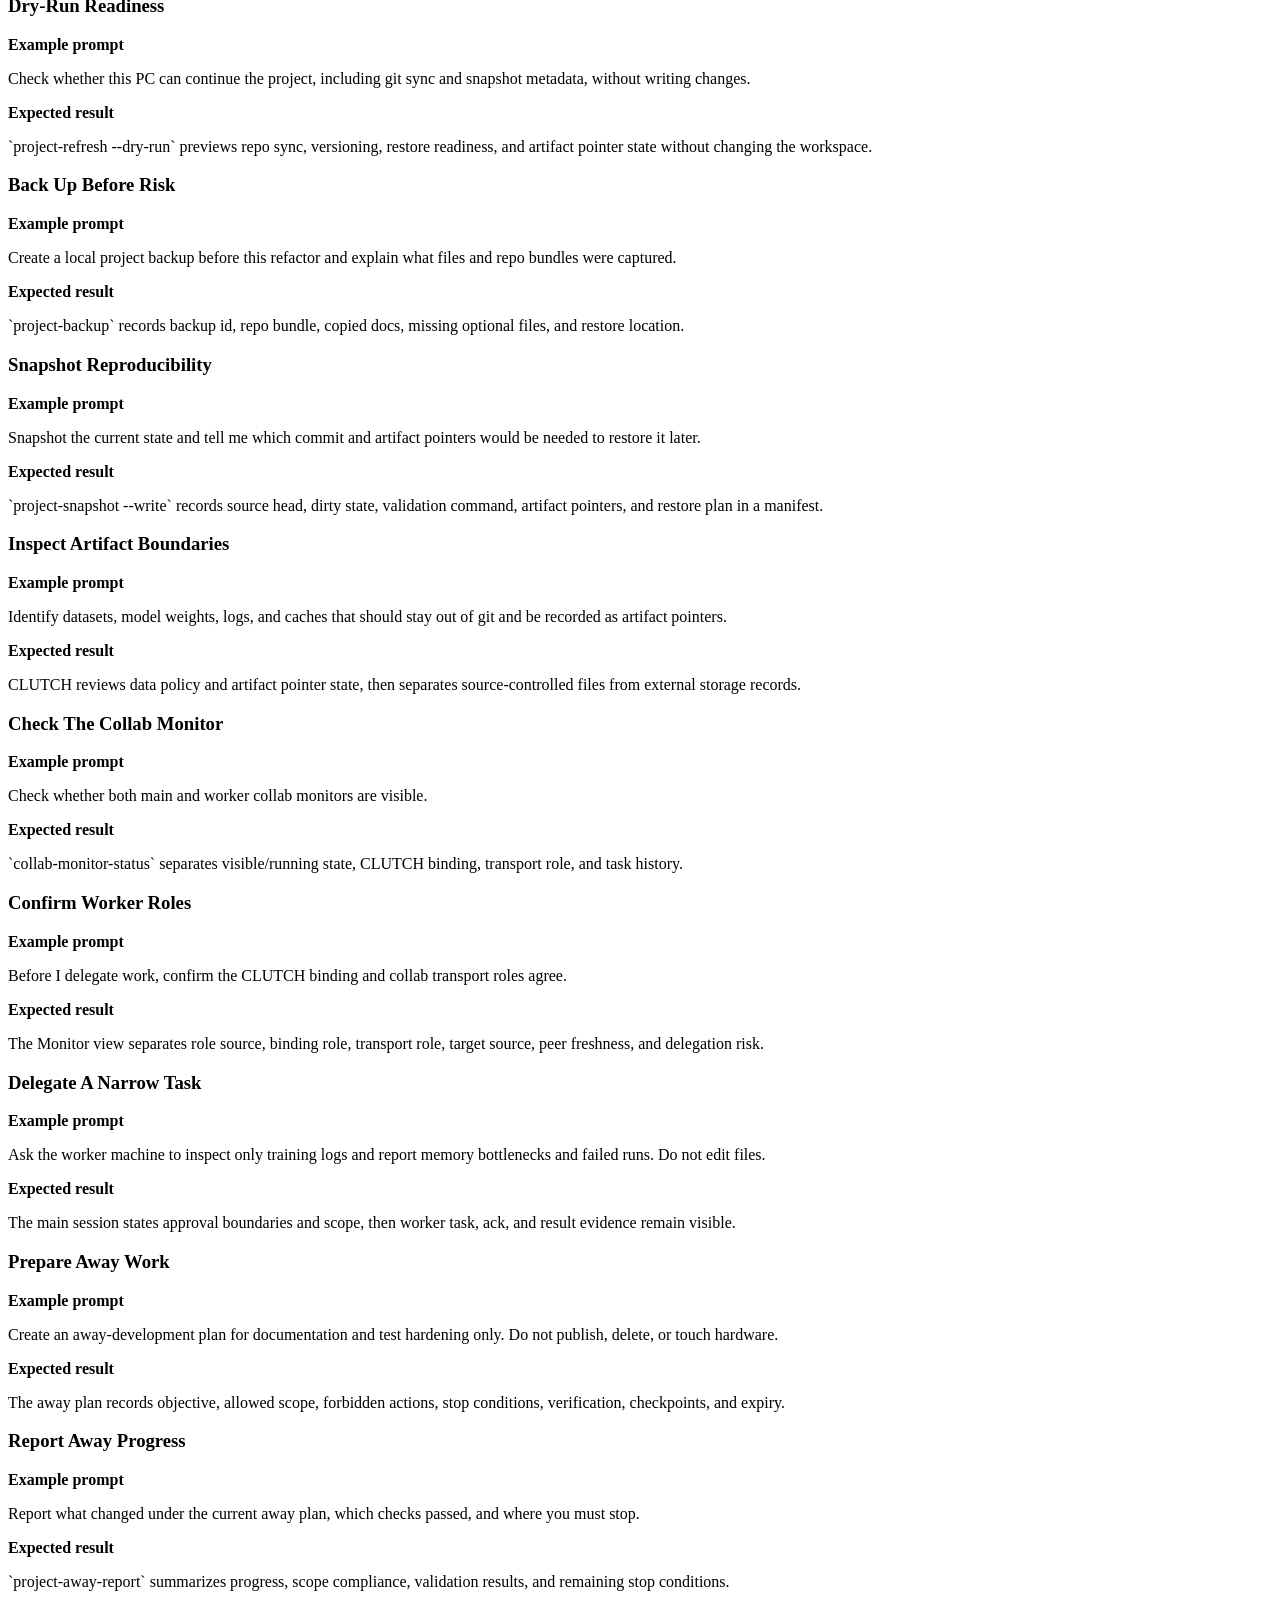
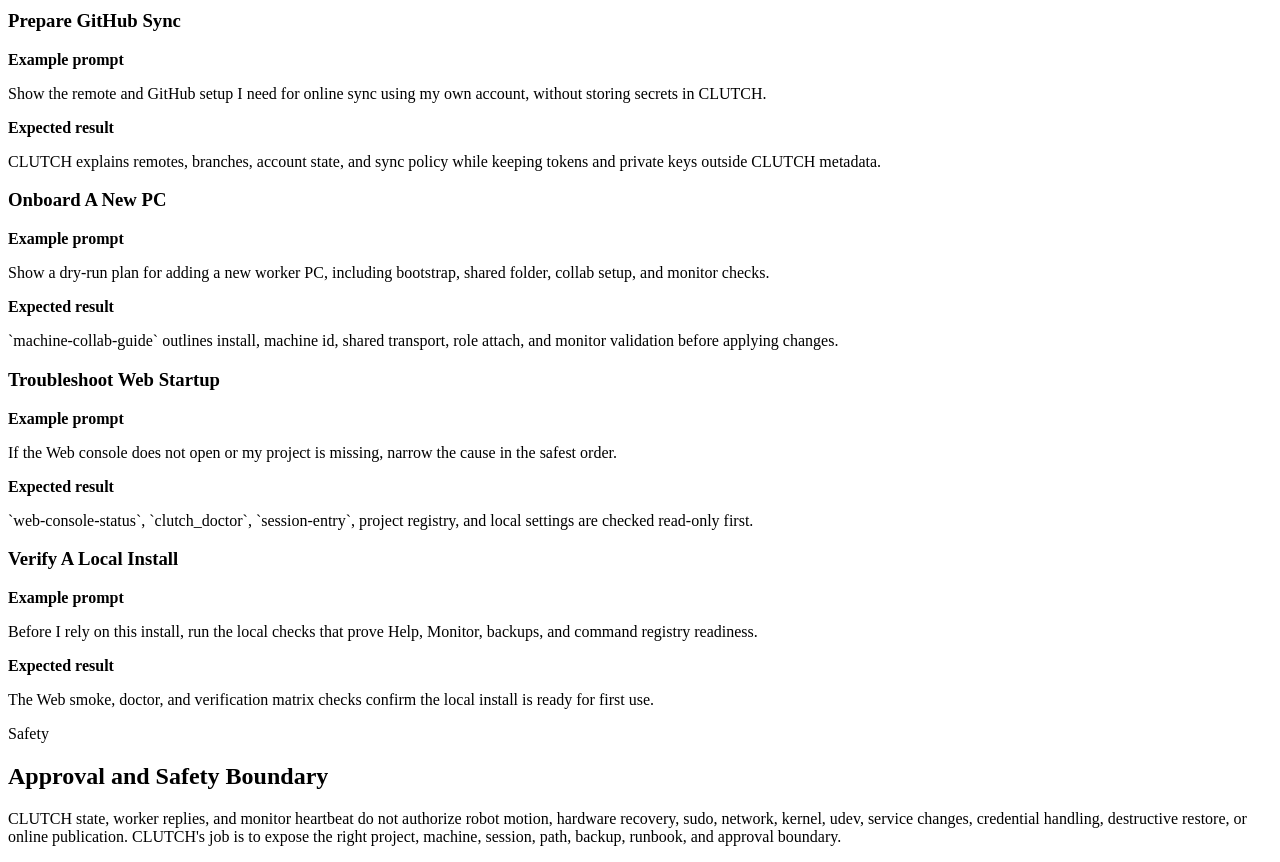
==== commit 745de052: "Release CLUTCH v0.1.0" ====
--- a/modules/web/static/index.html
+++ b/modules/web/static/index.html
@@ -348,6 +348,7 @@
           </section>
 
           <section id="helpView" class="view" data-view-panel="help">
+            <div class="help-copy" data-help-lang="en" lang="en">
             <div class="help-hero">
               <img src="/assets/clutch-representative.png" alt="CLUTCH representative mark" />
               <div>
@@ -503,7 +504,7 @@
                     <p>
                       Advanced commands are low-frequency evidence checks:
                       lifecycle, snapshot metadata, artifact pointers,
-                      onboarding, and release readiness. Apply and publish
+                      onboarding, and release validation. Apply and publish
                       paths still require approval through the Codex session.
                     </p>
                   </article>
@@ -573,7 +574,7 @@
                     <p>
                       Compare local backups, local manifests, promoted metadata
                       refs, and restore readiness. Recovery readiness and clean
-                      release readiness are related but different judgements.
+                      release validation are related but different judgements.
                     </p>
                   </article>
                   <article class="help-card">
@@ -653,16 +654,22 @@
               <section class="help-section">
                 <div class="small-label">Natural language</div>
                 <h2>Common Requests</h2>
+                <p>
+                  These prompts are safe starting points to paste into the
+                  active Codex session. The Web console shows state and
+                  evidence; the operator still gives development instructions
+                  and approval decisions in natural language.
+                </p>
                 <div class="help-grid help-guide-grid">
                   <article class="help-card">
                     <h3>Enter A New Session</h3>
                     <div class="help-example"><strong>Example prompt</strong><p>I opened a new Codex session. Check the CLUTCH entry state.</p></div>
-                    <div class="help-example result"><strong>Expected result</strong><p>`session-entry` reports project match, re-entry docs, attach command, and sync state.</p></div>
-                  </article>
-                  <article class="help-card">
-                    <h3>Attach To A Project</h3>
-                    <div class="help-example"><strong>Example prompt</strong><p>Attach this session to my project as main.</p></div>
-                    <div class="help-example result"><strong>Expected result</strong><p>`session-attach` creates the active binding and Sessions shows the main role.</p></div>
+                    <div class="help-example result"><strong>Expected result</strong><p>`session-entry` reports project match, re-entry docs, attach guidance, notification mode, and sync state.</p></div>
+                  </article>
+                  <article class="help-card">
+                    <h3>Pick A Project Role</h3>
+                    <div class="help-example"><strong>Example prompt</strong><p>Attach this session to my-project as main and show the start docs I should read first.</p></div>
+                    <div class="help-example result"><strong>Expected result</strong><p>`session-attach` creates the active binding and the Sessions view shows the main role and re-entry document order.</p></div>
                   </article>
                   <article class="help-card">
                     <h3>Summarize Status</h3>
@@ -670,24 +677,29 @@
                     <div class="help-example result"><strong>Expected result</strong><p>`project-status`, `overview`, and attention plans summarize repos, bindings, backups, next actions, safe-to-run state, and approval-required state.</p></div>
                   </article>
                   <article class="help-card">
-                    <h3>Refresh Readiness</h3>
-                    <div class="help-example"><strong>Example prompt</strong><p>Check whether this PC can continue the project, including git sync and metadata.</p></div>
-                    <div class="help-example result"><strong>Expected result</strong><p>`project-refresh --dry-run` previews repo sync, snapshot metadata, versioning readiness, and restore review together.</p></div>
-                  </article>
-                  <article class="help-card">
-                    <h3>Inspect Repo Sync</h3>
-                    <div class="help-example"><strong>Example prompt</strong><p>Inspect only the clone or pull plan for the project repos.</p></div>
-                    <div class="help-example result"><strong>Expected result</strong><p>Advanced `project-sync --dry-run` shows clone, pull, blocked, and dirty states without changing the workspace.</p></div>
-                  </article>
-                  <article class="help-card">
-                    <h3>Review Project History</h3>
-                    <div class="help-example"><strong>Example prompt</strong><p>Show the docs and recovery evidence that explain this project state.</p></div>
-                    <div class="help-example result"><strong>Expected result</strong><p>`project-history` indexes `PROJECT_HISTORY.md`, recent git commits, backups, snapshots, metadata, away logs, and intents.</p></div>
-                  </article>
-                  <article class="help-card">
-                    <h3>Create A Backup</h3>
-                    <div class="help-example"><strong>Example prompt</strong><p>Create a local project backup before this risky change.</p></div>
-                    <div class="help-example result"><strong>Expected result</strong><p>`project-backup` records backup id, repo bundle, copied docs, and missing optional files.</p></div>
+                    <h3>Create A First Project</h3>
+                    <div class="help-example"><strong>Example prompt</strong><p>Register this git folder as a CLUTCH project and confirm CLUTCH metadata stays outside the project repo.</p></div>
+                    <div class="help-example result"><strong>Expected result</strong><p>`project-create` records the machine-local workspace while keeping project source and local CLUTCH state clearly separated.</p></div>
+                  </article>
+                  <article class="help-card">
+                    <h3>Dry-Run Readiness</h3>
+                    <div class="help-example"><strong>Example prompt</strong><p>Check whether this PC can continue the project, including git sync and snapshot metadata, without writing changes.</p></div>
+                    <div class="help-example result"><strong>Expected result</strong><p>`project-refresh --dry-run` previews repo sync, versioning, restore readiness, and artifact pointer state without changing the workspace.</p></div>
+                  </article>
+                  <article class="help-card">
+                    <h3>Back Up Before Risk</h3>
+                    <div class="help-example"><strong>Example prompt</strong><p>Create a local project backup before this refactor and explain what files and repo bundles were captured.</p></div>
+                    <div class="help-example result"><strong>Expected result</strong><p>`project-backup` records backup id, repo bundle, copied docs, missing optional files, and restore location.</p></div>
+                  </article>
+                  <article class="help-card">
+                    <h3>Snapshot Reproducibility</h3>
+                    <div class="help-example"><strong>Example prompt</strong><p>Snapshot the current state and tell me which commit and artifact pointers would be needed to restore it later.</p></div>
+                    <div class="help-example result"><strong>Expected result</strong><p>`project-snapshot --write` records source head, dirty state, validation command, artifact pointers, and restore plan in a manifest.</p></div>
+                  </article>
+                  <article class="help-card">
+                    <h3>Inspect Artifact Boundaries</h3>
+                    <div class="help-example"><strong>Example prompt</strong><p>Identify datasets, model weights, logs, and caches that should stay out of git and be recorded as artifact pointers.</p></div>
+                    <div class="help-example result"><strong>Expected result</strong><p>CLUTCH reviews data policy and artifact pointer state, then separates source-controlled files from external storage records.</p></div>
                   </article>
                   <article class="help-card">
                     <h3>Check The Collab Monitor</h3>
@@ -695,14 +707,44 @@
                     <div class="help-example result"><strong>Expected result</strong><p>`collab-monitor-status` separates visible/running state, CLUTCH binding, transport role, and task history.</p></div>
                   </article>
                   <article class="help-card">
+                    <h3>Confirm Worker Roles</h3>
+                    <div class="help-example"><strong>Example prompt</strong><p>Before I delegate work, confirm the CLUTCH binding and collab transport roles agree.</p></div>
+                    <div class="help-example result"><strong>Expected result</strong><p>The Monitor view separates role source, binding role, transport role, target source, peer freshness, and delegation risk.</p></div>
+                  </article>
+                  <article class="help-card">
+                    <h3>Delegate A Narrow Task</h3>
+                    <div class="help-example"><strong>Example prompt</strong><p>Ask the worker machine to inspect only training logs and report memory bottlenecks and failed runs. Do not edit files.</p></div>
+                    <div class="help-example result"><strong>Expected result</strong><p>The main session states approval boundaries and scope, then worker task, ack, and result evidence remain visible.</p></div>
+                  </article>
+                  <article class="help-card">
                     <h3>Prepare Away Work</h3>
-                    <div class="help-example"><strong>Example prompt</strong><p>Create an away-development plan and continue only inside the approved scope.</p></div>
-                    <div class="help-example result"><strong>Expected result</strong><p>The away plan records objective, allowed scope, stop condition, verification, and expiry.</p></div>
-                  </article>
-                  <article class="help-card">
-                    <h3>Prepare A Release</h3>
-                    <div class="help-example"><strong>Example prompt</strong><p>Check whether the next release is ready against the validation matrix.</p></div>
-                    <div class="help-example result"><strong>Expected result</strong><p>Tests, self-test, web health, `web-console-status`, release zip, SHA256, GitHub release state, and multi-PC version alignment are checked.</p></div>
+                    <div class="help-example"><strong>Example prompt</strong><p>Create an away-development plan for documentation and test hardening only. Do not publish, delete, or touch hardware.</p></div>
+                    <div class="help-example result"><strong>Expected result</strong><p>The away plan records objective, allowed scope, forbidden actions, stop conditions, verification, checkpoints, and expiry.</p></div>
+                  </article>
+                  <article class="help-card">
+                    <h3>Report Away Progress</h3>
+                    <div class="help-example"><strong>Example prompt</strong><p>Report what changed under the current away plan, which checks passed, and where you must stop.</p></div>
+                    <div class="help-example result"><strong>Expected result</strong><p>`project-away-report` summarizes progress, scope compliance, validation results, and remaining stop conditions.</p></div>
+                  </article>
+                  <article class="help-card">
+                    <h3>Prepare GitHub Sync</h3>
+                    <div class="help-example"><strong>Example prompt</strong><p>Show the remote and GitHub setup I need for online sync using my own account, without storing secrets in CLUTCH.</p></div>
+                    <div class="help-example result"><strong>Expected result</strong><p>CLUTCH explains remotes, branches, account state, and sync policy while keeping tokens and private keys outside CLUTCH metadata.</p></div>
+                  </article>
+                  <article class="help-card">
+                    <h3>Onboard A New PC</h3>
+                    <div class="help-example"><strong>Example prompt</strong><p>Show a dry-run plan for adding a new worker PC, including bootstrap, shared folder, collab setup, and monitor checks.</p></div>
+                    <div class="help-example result"><strong>Expected result</strong><p>`machine-collab-guide` outlines install, machine id, shared transport, role attach, and monitor validation before applying changes.</p></div>
+                  </article>
+                  <article class="help-card">
+                    <h3>Troubleshoot Web Startup</h3>
+                    <div class="help-example"><strong>Example prompt</strong><p>If the Web console does not open or my project is missing, narrow the cause in the safest order.</p></div>
+                    <div class="help-example result"><strong>Expected result</strong><p>`web-console-status`, `clutch_doctor`, `session-entry`, project registry, and local settings are checked read-only first.</p></div>
+                  </article>
+                  <article class="help-card">
+                    <h3>Verify A Local Install</h3>
+                    <div class="help-example"><strong>Example prompt</strong><p>Before I rely on this install, run the local checks that prove Help, Monitor, backups, and command registry readiness.</p></div>
+                    <div class="help-example result"><strong>Expected result</strong><p>The Web smoke, doctor, and verification matrix checks confirm the local install is ready for first use.</p></div>
                   </article>
                 </div>
               </section>
@@ -720,6 +762,351 @@
                 </p>
               </section>
             </div>
+            </div>
+
+            <div class="help-copy" data-help-lang="ko" lang="ko" hidden>
+              <div class="help-hero">
+                <img src="/assets/clutch-representative.png" alt="CLUTCH representative mark" />
+                <div>
+                  <div class="small-label">도움말</div>
+                  <h2>CLUTCH 운영 프로토콜</h2>
+                  <p>
+                    CLUTCH는 Codex 세션, 프로젝트, PC, 저장소, 백업,
+                    스냅샷, multi-PC 협업을 한 곳에서 다시 진입하고
+                    확인하게 해주는 local-first 운영 계층입니다.
+                    이 도움말은 버튼 설명서가 아니라 어떤 순서로
+                    확인하고, 어떤 일은 활성 Codex 세션에 자연어로
+                    맡기며, 어떤 일은 명시적 운영자 승인이 필요한지
+                    알려주는 운영 기준입니다.
+                  </p>
+                  <p>
+                    CLUTCH는 여러 워크스테이션, 큰 모델과 데이터셋,
+                    하드웨어 근처 승인 경계, 장시간 작업이 겹치는
+                    AI 및 로보틱스 연구실 환경을 기준으로 설계되었습니다.
+                  </p>
+                </div>
+              </div>
+
+              <div class="help-layout">
+                <section class="help-section">
+                  <div class="small-label">왜 CLUTCH인가</div>
+                  <h2>핵심 차별점</h2>
+                  <div class="help-grid">
+                    <article class="help-card">
+                      <h3>Multi-PC Codex 협업</h3>
+                      <p>
+                        CLUTCH는 하나의 Codex 세션만 관리하지 않습니다.
+                        프로젝트, 역할, machine-local 경로를 기준으로
+                        main, worker, observer 세션을 묶고 task, ack,
+                        result, heartbeat, 파일 handoff 근거를 같은
+                        프로젝트 맥락에 보관합니다.
+                      </p>
+                    </article>
+                    <article class="help-card">
+                      <h3>보이는 협업 모니터</h3>
+                      <p>
+                        Monitor 탭은 worker가 fresh한지, 어떤 프로젝트
+                        task를 보고 있는지, transport role과 CLUTCH
+                        project binding이 일치하는지 보여줍니다.
+                      </p>
+                    </article>
+                    <article class="help-card">
+                      <h3>큰 프로젝트 복구 근거</h3>
+                      <p>
+                        모델 weight, dataset, robot bag, media, checkpoint를
+                        git에 강제로 넣지 않습니다. CLUTCH는 source head,
+                        경로, URI, hash, artifact pointer, 검증 명령을
+                        함께 기록해 복구 판단을 돕습니다.
+                      </p>
+                    </article>
+                    <article class="help-card">
+                      <h3>Away Development</h3>
+                      <p>
+                        자리비움 작업은 무제한 자동화가 아닙니다. 목표,
+                        허용 범위, 중단 조건, 검증, 만료 시각을 기록하고
+                        범위를 벗어나면 멈추고 물어봐야 합니다.
+                      </p>
+                    </article>
+                    <article class="help-card">
+                      <h3>Web UI와 알림</h3>
+                      <p>
+                        Web UI는 raw CLUTCH 상태를 운영자가 읽을 수 있는
+                        상태로 바꿉니다. 알림은 장시간 작업이 다시
+                        주의를 요구할 때 운영자를 불러오지만, 승인 자체를
+                        대신하지는 않습니다.
+                      </p>
+                    </article>
+                    <article class="help-card">
+                      <h3>연구실 환경 기준</h3>
+                      <p>
+                        여러 PC에 일을 나누고, 큰 artifact는 git 밖에 두며,
+                        하드웨어 근처 작업에는 선명한 승인 경계가 필요한
+                        연구 그룹을 기준으로 설계되었습니다.
+                      </p>
+                    </article>
+                  </div>
+                </section>
+
+                <section class="help-section">
+                  <div class="small-label">첫 실행</div>
+                  <h2>설치와 Web 시작</h2>
+                  <p>
+                    공개 배포판의 first-run wizard는 이 PC의 로컬 설정만
+                    만듭니다: machine id, 프로젝트 workspace root,
+                    artifact store, GitHub 설정 방식, collab 선호도,
+                    admin guard, Web console 선호도입니다. 사전 설정된
+                    계정, IP 주소, SSH alias, token, 연구실 경로는
+                    포함하지 않습니다.
+                  </p>
+                  <ol class="help-steps">
+                    <li>first-run wizard를 한 번 실행해 이 PC의 CLUTCH 로컬 설정을 만듭니다.</li>
+                    <li>새 Codex 세션은 `session-entry`로 시작합니다. 설정되어 있으면 Web console backend도 함께 시작됩니다.</li>
+                    <li>로컬 desktop 세션은 브라우저를 열 수 있고, SSH/headless 세션은 URL을 출력해야 합니다.</li>
+                    <li>GitHub 동기화는 사용자가 직접 계정과 remote를 설정한 뒤에만 사용됩니다.</li>
+                    <li>collab 설정은 wired LAN, SSH, Codex exec, shared folder를 안내할 수 있지만 peer 주소와 자격 증명은 로컬에 남습니다.</li>
+                    <li>첫 설정 뒤에는 Dashboard와 Help가 다음 행동을 설명해야 하며 같은 설정 질문을 반복하지 않아야 합니다.</li>
+                  </ol>
+                </section>
+
+                <section class="help-section">
+                  <div class="small-label">운영 순서</div>
+                  <h2>Operating Protocol</h2>
+                  <p>
+                    먼저 이 Codex 세션이 어떤 프로젝트와 역할에 attach되어
+                    있는지 확인합니다. 그 다음 Dashboard와 Monitor를 읽고,
+                    실제 개발 지시는 Web 버튼을 늘리는 대신 활성 Codex
+                    세션에 자연어로 줍니다.
+                  </p>
+                  <ol class="help-steps">
+                    <li>`session-entry`로 프로젝트 매칭, re-entry 문서, sync 상태, attach 안내를 확인합니다.</li>
+                    <li>역할이 중요하면 `session-attach --project ... --bind-role main|worker|observer`로 명시적으로 attach합니다.</li>
+                    <li>Sessions 탭에서 active binding을 확인합니다. `machine_role_policy=none`인 프로젝트는 active binding이 역할 기준입니다.</li>
+                    <li>Dashboard warning은 자동 실패가 아니라 review evidence입니다. dirty work, publish gate, stale history는 서로 다른 의미입니다.</li>
+                    <li>`safe_to_run_without_approval=True`는 read-only 점검을 뜻하고, `approval_required=True`는 apply, publish, restore, lifecycle 변경에 승인이 필요하다는 뜻입니다.</li>
+                    <li>routine work, 복잡한 수정, worker 위임, away-development 계획은 현재 Codex 세션에 자연어로 요청합니다.</li>
+                    <li>위험한 수정, handoff, release 전에는 backup, snapshot, metadata, validation evidence, artifact pointer를 확인합니다.</li>
+                    <li>restore, online publication, sudo, service, network, kernel, udev, credential, destructive restore, hardware action은 명시적 승인이 필요합니다.</li>
+                  </ol>
+                </section>
+
+                <section class="help-section">
+                  <div class="small-label">버튼과 명령</div>
+                  <h2>Command Principles</h2>
+                  <div class="help-grid">
+                    <article class="help-card">
+                      <h3>Codex 세션이 우선</h3>
+                      <p>
+                        실제 개발 지시는 활성 Codex 세션에 자연어로 줍니다.
+                        세션은 binding, away plan, checkpoint, approval
+                        boundary를 읽은 뒤 필요한 CLI 명령을 선택합니다.
+                      </p>
+                    </article>
+                    <article class="help-card">
+                      <h3>기본 명령은 작게</h3>
+                      <p>
+                        기본 버튼은 status, preview, monitor, backup evidence
+                        같이 반복해서 확인할 가치가 있는 read-only 중심
+                        작업으로 제한합니다.
+                      </p>
+                    </article>
+                    <article class="help-card">
+                      <h3>고급 명령은 근거</h3>
+                      <p>
+                        lifecycle, snapshot metadata, artifact pointer,
+                        onboarding, release validation 같은 고급 명령은
+                        저빈도 evidence check입니다. apply와 publish는
+                        Codex 세션을 통한 승인이 필요합니다.
+                      </p>
+                    </article>
+                    <article class="help-card">
+                      <h3>Web 버튼은 위임이 아님</h3>
+                      <p>
+                        Web 버튼은 등록된 CLUTCH CLI 또는 API check를
+                        실행하고 근거를 보여줍니다. 임의의 자연어 작업을
+                        다른 PC나 worker 세션에 보내는 기능이 아닙니다.
+                      </p>
+                    </article>
+                  </div>
+                </section>
+
+                <section class="help-section">
+                  <div class="small-label">콘솔 읽기</div>
+                  <h2>Reading The Console</h2>
+                  <div class="help-grid">
+                    <article class="help-card">
+                      <h3>Dashboard</h3>
+                      <p>프로젝트와 머신 상태를 처음 보는 곳입니다. warning은 검토가 필요한 근거이며 항상 실패를 뜻하지는 않습니다.</p>
+                    </article>
+                    <article class="help-card">
+                      <h3>Sessions</h3>
+                      <p>프로젝트별 PC 역할을 main, worker, observer 기준으로 확인합니다. 만료되거나 released된 binding은 현재 권한이 아닙니다.</p>
+                    </article>
+                    <article class="help-card">
+                      <h3>Monitor</h3>
+                      <p>main과 worker monitor가 보이는지, heartbeat가 fresh한지, 최근 task/ack/result가 어떤 프로젝트에 속하는지 확인합니다.</p>
+                    </article>
+                    <article class="help-card">
+                      <h3>Projects</h3>
+                      <p>선택 프로젝트의 repo sync, versioning readiness, backup, away plan, data handling, online policy를 확인합니다.</p>
+                    </article>
+                    <article class="help-card">
+                      <h3>Backups</h3>
+                      <p>local backup, manifest, promoted metadata ref, restore readiness를 비교합니다. 복구 준비와 clean release validation은 다른 판단입니다.</p>
+                    </article>
+                    <article class="help-card">
+                      <h3>Machines</h3>
+                      <p>이 PC의 install, reconnect, runtime, online identity, worker link, target source, repo alignment를 확인합니다.</p>
+                    </article>
+                  </div>
+                </section>
+
+                <section class="help-section">
+                  <div class="small-label">Collab</div>
+                  <h2>Collab Standard</h2>
+                  <p>
+                    CLUTCH collab의 역할 기준은 각 PC의 active project
+                    binding입니다. collab transport는 task, heartbeat,
+                    evidence를 운반하는 구현 계층이며, transport role이
+                    CLUTCH project binding을 대체하지 않습니다.
+                  </p>
+                  <ol class="help-steps">
+                    <li>main 세션은 프로젝트 방향, approval boundary, checkpoint context를 유지합니다.</li>
+                    <li>worker는 자기 machine-local workspace에서 제한된 작업을 수행합니다.</li>
+                    <li>Monitor는 local role, peer role, CLUTCH binding, transport role, target source, task, ack, result, heartbeat를 보여줘야 합니다.</li>
+                    <li>role mismatch나 binding-role-only 상태가 보이면 위임 전에 Codex 세션에 역할 상태 해석을 요청합니다.</li>
+                  </ol>
+                </section>
+
+                <section class="help-section">
+                  <div class="small-label">데이터와 공개</div>
+                  <h2>Data, Backups, and Release</h2>
+                  <div class="help-grid">
+                    <article class="help-card">
+                      <h3>Project Data Policy</h3>
+                      <p>데이터 정책은 프로젝트별입니다. 작은 프로젝트는 git과 local backup으로 충분할 수 있지만, 모델/학습 작업은 checkpoint, dataset, raw log, cache를 artifact pointer로 기록하는 편이 안전합니다.</p>
+                    </article>
+                    <article class="help-card">
+                      <h3>Backup / Snapshot</h3>
+                      <p>backup은 로컬 복구 bundle이고 snapshot은 특정 시점의 재현성 metadata입니다. release 전에는 code head, dirty state, validation command, artifact pointer가 같은 상태를 설명해야 합니다.</p>
+                    </article>
+                    <article class="help-card">
+                      <h3>Online Publish</h3>
+                      <p>online git은 프로젝트가 설정한 경우 승인된 code source of truth가 됩니다. publish 권한은 project policy와 publisher machine 기준을 따릅니다.</p>
+                    </article>
+                    <article class="help-card">
+                      <h3>New PC Onboarding</h3>
+                      <p>새 PC는 `machine-collab-guide`로 시작합니다. 반복 가능한 onboarding은 release tag, manifest, bootstrap path, registration review와 연결되어야 합니다.</p>
+                    </article>
+                  </div>
+                </section>
+
+                <section class="help-section">
+                  <div class="small-label">자연어 요청</div>
+                  <h2>Common Requests</h2>
+                  <p>
+                    아래 문장들은 그대로 Codex에 붙여 넣어도 되는 운영자용
+                    예시입니다. CLUTCH Web 버튼은 상태와 근거를 보여주는
+                    보조 도구이고, 실제 개발 지시와 판단 요청은 활성 Codex
+                    세션에 자연어로 전달하는 흐름이 기본입니다.
+                  </p>
+                  <div class="help-grid help-guide-grid">
+                    <article class="help-card">
+                      <h3>새 세션 진입</h3>
+                      <div class="help-example"><strong>예시 프롬프트</strong><p>새 Codex 세션을 열었어. CLUTCH 진입 상태 확인해줘.</p></div>
+                      <div class="help-example result"><strong>기대 결과</strong><p>`session-entry`가 프로젝트 매칭, re-entry 문서, attach 안내, 알림 모드, sync 상태를 한 번에 보여줍니다.</p></div>
+                    </article>
+                    <article class="help-card">
+                      <h3>프로젝트 선택과 역할 지정</h3>
+                      <div class="help-example"><strong>예시 프롬프트</strong><p>이 세션을 my-project에 main으로 attach하고, 지금 내가 봐야 할 시작 문서를 순서대로 알려줘.</p></div>
+                      <div class="help-example result"><strong>기대 결과</strong><p>`session-attach`가 active binding을 만들고 Sessions에서 main role과 re-entry 문서 순서를 보여줍니다.</p></div>
+                    </article>
+                    <article class="help-card">
+                      <h3>상태 요약</h3>
+                      <div class="help-example"><strong>예시 프롬프트</strong><p>현재 프로젝트 상태와 attention item을 쉬운 말로 요약해줘.</p></div>
+                      <div class="help-example result"><strong>기대 결과</strong><p>`project-status`, `overview`, attention plan이 repo, binding, backup, next action, approval boundary를 요약합니다.</p></div>
+                    </article>
+                    <article class="help-card">
+                      <h3>첫 프로젝트 등록</h3>
+                      <div class="help-example"><strong>예시 프롬프트</strong><p>이 git 폴더를 CLUTCH 프로젝트로 등록하고, CLUTCH 메타데이터가 프로젝트 repo 안에 섞이지 않는지 확인해줘.</p></div>
+                      <div class="help-example result"><strong>기대 결과</strong><p>`project-create`가 machine-local workspace를 등록하고, 프로젝트 소스와 CLUTCH 로컬 상태의 경계를 분리합니다.</p></div>
+                    </article>
+                    <article class="help-card">
+                      <h3>읽기 전용 readiness 확인</h3>
+                      <div class="help-example"><strong>예시 프롬프트</strong><p>이 PC가 프로젝트를 계속 진행해도 되는지, git sync와 snapshot metadata까지 dry-run으로 점검해줘.</p></div>
+                      <div class="help-example result"><strong>기대 결과</strong><p>`project-refresh --dry-run`이 repo sync, versioning, restore readiness, artifact pointer 상태를 쓰기 없이 보여줍니다.</p></div>
+                    </article>
+                    <article class="help-card">
+                      <h3>위험한 수정 전 백업</h3>
+                      <div class="help-example"><strong>예시 프롬프트</strong><p>이 리팩터링 전에 local backup을 만들고, 어떤 파일과 repo bundle이 백업됐는지 설명해줘.</p></div>
+                      <div class="help-example result"><strong>기대 결과</strong><p>`project-backup`이 backup id, repo bundle, 복사된 문서, 빠진 선택 파일, 복구 위치를 기록합니다.</p></div>
+                    </article>
+                    <article class="help-card">
+                      <h3>재현성 스냅샷</h3>
+                      <div class="help-example"><strong>예시 프롬프트</strong><p>지금 상태를 snapshot으로 남기고, 나중에 어떤 commit과 artifact pointer로 복구해야 하는지 알려줘.</p></div>
+                      <div class="help-example result"><strong>기대 결과</strong><p>`project-snapshot --write`가 source head, dirty state, validation command, restore plan을 manifest로 남깁니다.</p></div>
+                    </article>
+                    <article class="help-card">
+                      <h3>Artifact 경계 점검</h3>
+                      <div class="help-example"><strong>예시 프롬프트</strong><p>이 프로젝트에서 git에 넣으면 안 되는 dataset, model weight, log, cache가 무엇인지 artifact pointer 기준으로 점검해줘.</p></div>
+                      <div class="help-example result"><strong>기대 결과</strong><p>Data policy와 artifact pointer 상태를 보고, 큰 파일을 git에 넣지 않고 경로/URI/hash/manifest로 남길 대상을 정리합니다.</p></div>
+                    </article>
+                    <article class="help-card">
+                      <h3>Collab monitor 확인</h3>
+                      <div class="help-example"><strong>예시 프롬프트</strong><p>main과 worker collab monitor가 둘 다 보이는지 확인해줘.</p></div>
+                      <div class="help-example result"><strong>기대 결과</strong><p>`collab-monitor-status`가 visible/running state, CLUTCH binding, transport role, task history를 분리해서 보여줍니다.</p></div>
+                    </article>
+                    <article class="help-card">
+                      <h3>Worker 위임 전 역할 확인</h3>
+                      <div class="help-example"><strong>예시 프롬프트</strong><p>worker에게 일을 맡기기 전에 CLUTCH binding과 collab transport role이 일치하는지 확인해줘.</p></div>
+                      <div class="help-example result"><strong>기대 결과</strong><p>Monitor가 role source, binding role, transport role, target source, stale history를 분리하고 위임 가능 여부를 설명합니다.</p></div>
+                    </article>
+                    <article class="help-card">
+                      <h3>Worker에게 제한된 조사 요청</h3>
+                      <div class="help-example"><strong>예시 프롬프트</strong><p>worker 머신에게 training log만 읽고, 메모리 병목과 실패 run만 요약해 달라고 맡겨줘. 파일 수정은 하지 말라고 해.</p></div>
+                      <div class="help-example result"><strong>기대 결과</strong><p>main 세션이 승인 경계와 작업 범위를 명시하고, worker result가 task/ack/result evidence로 남습니다.</p></div>
+                    </article>
+                    <article class="help-card">
+                      <h3>Away plan 만들기</h3>
+                      <div class="help-example"><strong>예시 프롬프트</strong><p>내가 자리비운 동안 문서 보강과 테스트 hardening만 진행하는 away plan을 만들어줘. publish, 삭제, hardware 관련 작업은 금지해.</p></div>
+                      <div class="help-example result"><strong>기대 결과</strong><p>objective, allowed scope, forbidden actions, stop conditions, verification, checkpoint, expiry가 계획에 기록됩니다.</p></div>
+                    </article>
+                    <article class="help-card">
+                      <h3>자리비움 작업 보고</h3>
+                      <div class="help-example"><strong>예시 프롬프트</strong><p>현재 away plan 기준으로 무엇을 했고, 어떤 테스트를 통과했고, 어디에서 멈춰야 하는지 보고해줘.</p></div>
+                      <div class="help-example result"><strong>기대 결과</strong><p>`project-away-report`가 진행 상황, 범위 준수, 검증 결과, 다음 stop condition을 운영자에게 요약합니다.</p></div>
+                    </article>
+                    <article class="help-card">
+                      <h3>GitHub 설정 준비</h3>
+                      <div class="help-example"><strong>예시 프롬프트</strong><p>내 계정으로 online sync를 쓰려면 어떤 remote와 GitHub 설정이 필요한지, 비밀값 없이 절차만 보여줘.</p></div>
+                      <div class="help-example result"><strong>기대 결과</strong><p>CLUTCH는 token이나 private key를 저장하지 않고, 사용자가 설정해야 할 remote, branch, account 상태를 안내합니다.</p></div>
+                    </article>
+                    <article class="help-card">
+                      <h3>새 PC 연결 준비</h3>
+                      <div class="help-example"><strong>예시 프롬프트</strong><p>새 PC를 CLUTCH worker로 붙일 때 필요한 bootstrap, shared folder, collab 설정을 dry-run으로 보여줘.</p></div>
+                      <div class="help-example result"><strong>기대 결과</strong><p>`machine-collab-guide`가 설치, machine id, shared transport, role attach, monitor 확인 절차를 실제 적용 없이 안내합니다.</p></div>
+                    </article>
+                    <article class="help-card">
+                      <h3>문제 해결 시작</h3>
+                      <div class="help-example"><strong>예시 프롬프트</strong><p>Web console이 안 열리거나 프로젝트가 안 보이면, 내가 안전하게 확인할 수 있는 순서대로 원인을 좁혀줘.</p></div>
+                      <div class="help-example result"><strong>기대 결과</strong><p>`web-console-status`, `clutch_doctor`, `session-entry`, project registry, local settings를 read-only로 확인합니다.</p></div>
+                    </article>
+                  </div>
+                </section>
+
+                <section class="help-section">
+                  <div class="small-label">안전</div>
+                  <h2>Approval and Safety Boundary</h2>
+                  <p>
+                    CLUTCH 상태, worker 응답, monitor heartbeat는 robot motion,
+                    hardware recovery, sudo, network, kernel, udev, service
+                    change, credential handling, destructive restore, online
+                    publication을 승인하지 않습니다. CLUTCH의 역할은 올바른
+                    프로젝트, 머신, 세션, 경로, 백업, runbook, approval
+                    boundary를 보이게 하는 것입니다.
+                  </p>
+                </section>
+              </div>
+            </div>
           </section>
         </main>
       </div>
